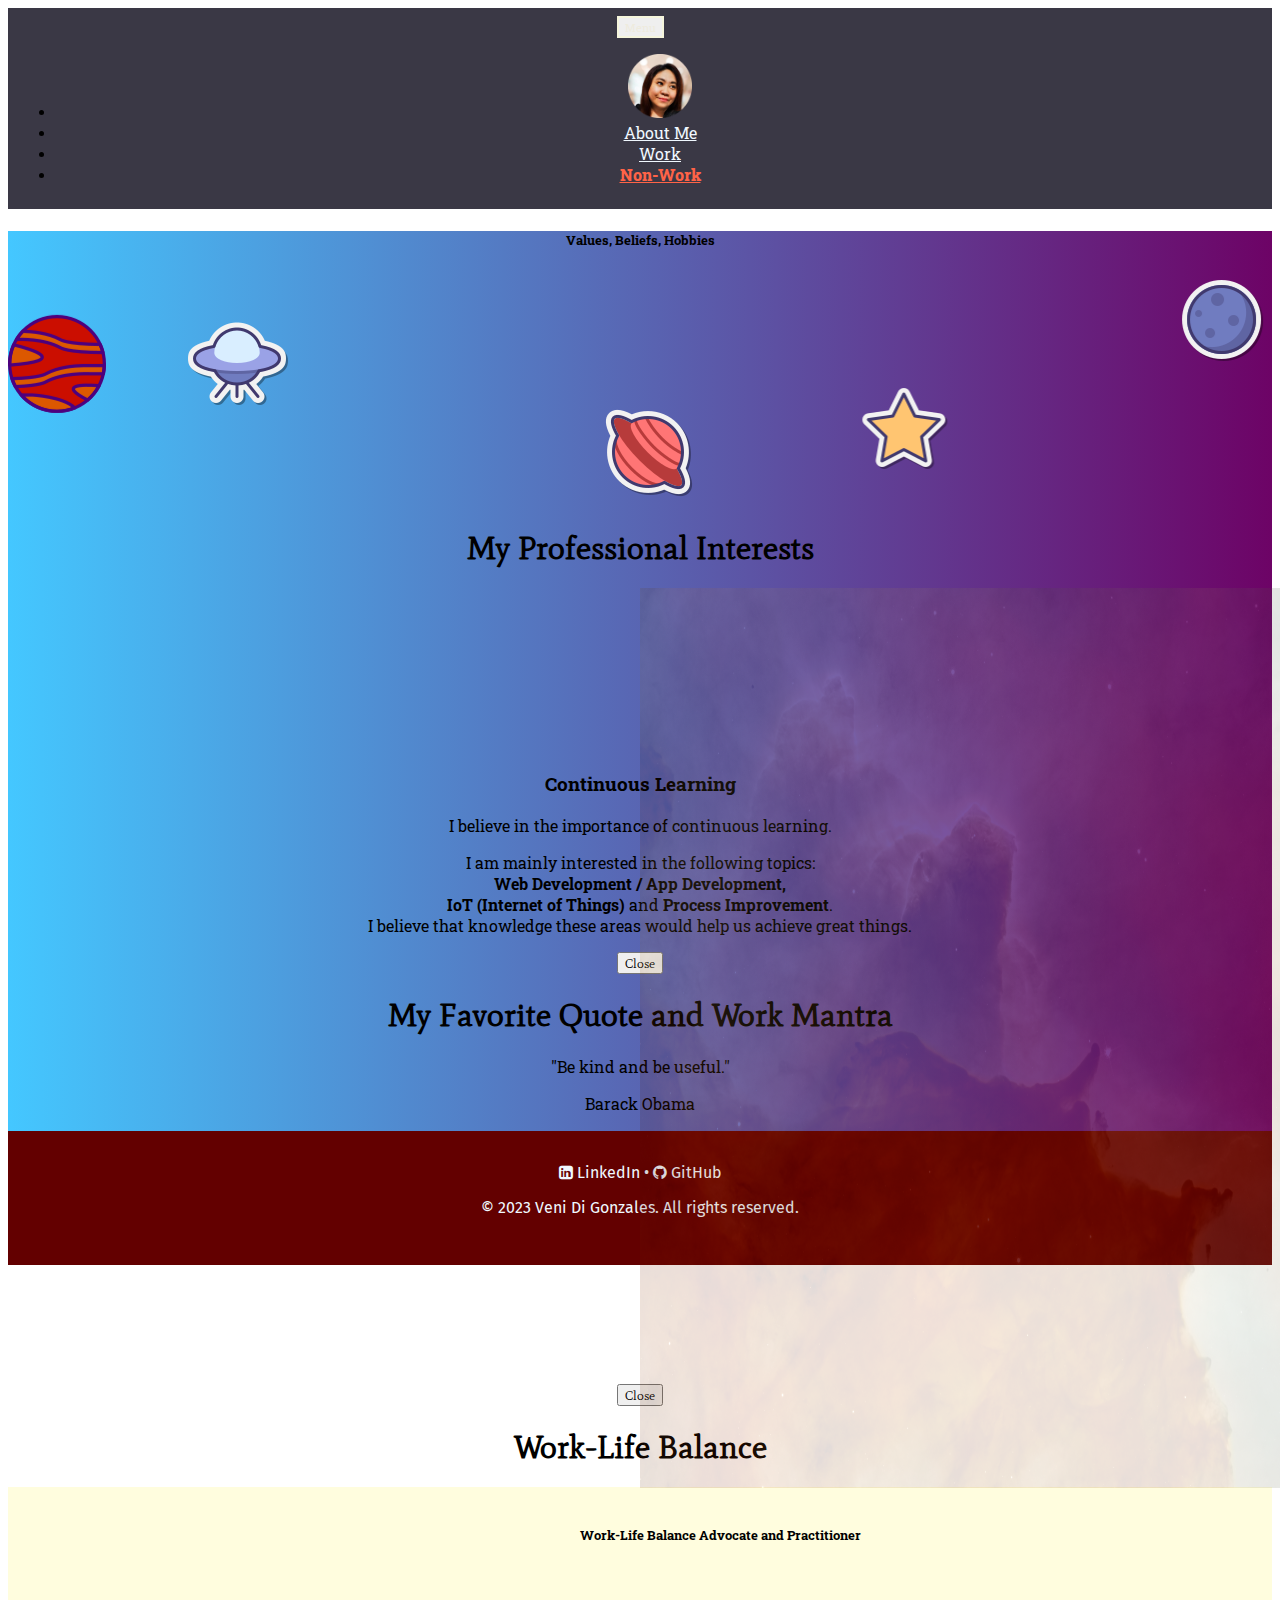
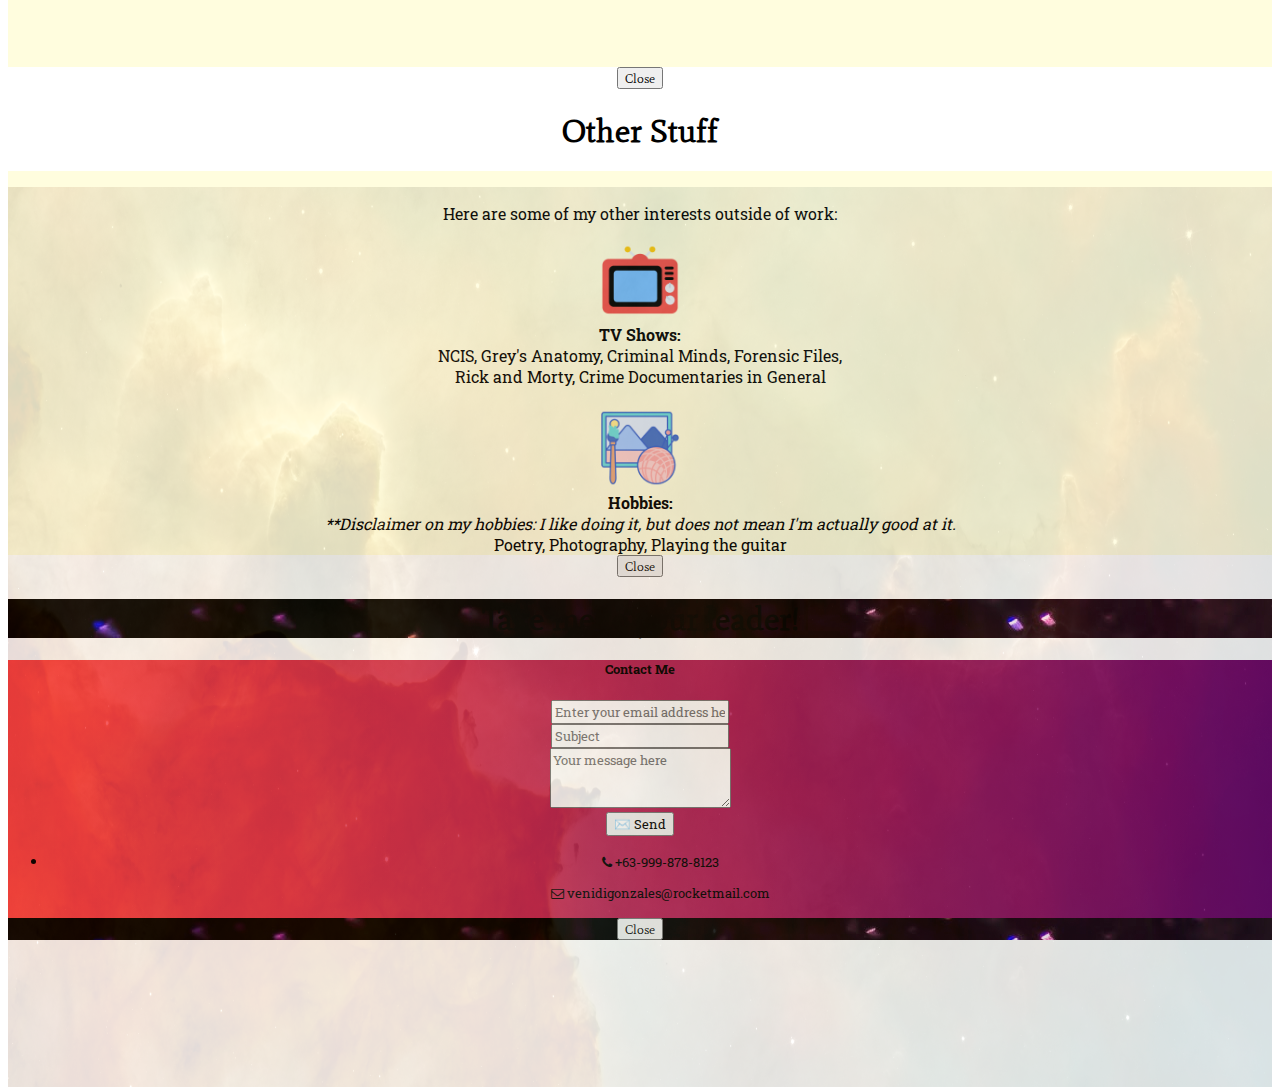
==== nonwork.html @ 281abc36 "Updated text to white" ====
<!DOCTYPE html>
<html lang="en">
<head>
    <meta charset="UTF-8">
    <meta http-equiv="X-UA-Compatible" content="IE=edge">
    <meta name="viewport" content="width=device-width, initial-scale=1.0">
    <meta http-equiv="X-UA-Compatible" content="IE=edge,chrome=1">
    <meta name="description" content="Veni Gonzales' portfolio">
    <meta name="keywords" content="Veni Gonzales Portfolio Work Experience Background Details">
    <meta name="author" content="Veni Gonzales">

    <!-- Bootstrap v5.3 CSS -->
    <link href="https://cdn.jsdelivr.net/npm/bootstrap@5.3.0-alpha3/dist/css/bootstrap.min.css" rel="stylesheet" integrity="sha384-KK94CHFLLe+nY2dmCWGMq91rCGa5gtU4mk92HdvYe+M/SXH301p5ILy+dN9+nJOZ" crossorigin="anonymous">

    <!-- Font Awesome CSS CDN-->
    <link href="https://maxcdn.bootstrapcdn.com/font-awesome/4.2.0/css/font-awesome.min.css" rel="stylesheet">

    <!-- CSS -->
    <link rel="stylesheet" href="css/styles.css">

    <!-- Animate.css CDN -->
    <link rel="stylesheet" href="https://cdnjs.cloudflare.com/ajax/libs/animate.css/4.1.1/animate.min.css"/>
    
    <title>Veni Gonzales | Portfolio</title>
    <!-- Favicon -->
    <link href="images/icon.png" rel="icon" type="image/x-icon">

    <!-- Google Fonts -->
    <link rel="preconnect" href="https://fonts.googleapis.com">
    <link rel="preconnect" href="https://fonts.gstatic.com" crossorigin>
    <link href="https://fonts.googleapis.com/css2?family=Fira+Sans&family=Mate&family=Monofett&family=Roboto+Slab&display=swap" rel="stylesheet">
</head>
<body>

  <div class="container-fluid">
    
    <div class="row nav-b sticky-top navbar navbar-expand-lg">
      <button class="nav-btn navbar-toggler btn btn-secondary col-2" type="button" data-bs-toggle="collapse" data-bs-target="#navbarNav" aria-controls="navbarNav" aria-expanded="false" aria-label="Toggle navigation">
        <small class="font-two">Menu</small>
      </button>

      <div class="col-5 collapse navbar-collapse justify-content-center" id="navbarNav">
        <ul class="navbar-nav nav my-auto">
          <li class="nav-item mx-2 animate__animated animate__rotateIn">
            <img class="veni-photo" src="images/veni-cropped.png" alt="Veni Di Gonzales' Photo">
          </li>
          <li class="nav-item mx-2 my-auto animate__animated animate__fadeInRight">
            <a class="nav-link font-two" aria-current="page" href="index.html">About Me</a>
          </li>
          <li class="nav-item mx-2 my-auto animate__animated animate__fadeInRight">
            <a class="nav-link font-two" href="work.html">Work</a>
          </li>
          <li class="nav-item mx-2 my-auto animate__animated animate__fadeInRight">
            <a class="nav-link active font-two" href="nonwork.html">Non-Work</a>
          </li>
        </ul>
      </div>
    </div>
    

    <div class="row space-nonwork">

      <h5 class="mt-4 mb-0 p-0 text-white font-two animate__animated animate__fadeInUp">Values, Beliefs, Hobbies</h5>

      <div>
        <!-- Button1 to trigger Modal 1 : Moon-->
        <marquee onmouseover="stop()" onmouseout="start()"><img src="./images/moon.png" type="button" data-bs-toggle="modal" data-bs-target="#modal1"></marquee>

        <!-- Button2 to trigger Modal 2 : Star-->
        <marquee scrollamount="25" onmouseover="stop()" onmouseout="start()" behavior="alternate"><img src="./images/star.png" type="button" data-bs-toggle="modal" data-bs-target="#modal2"></marquee>

        <!-- Button3 to trigger Modal 3 : Planet 2-->
        <div class="float3">
          <marquee direction="down" height="600" onmouseover="stop()" onmouseout="start()"><img src="./images/planet2.png" type="button" data-bs-toggle="modal" data-bs-target="#modal3"></marquee>
        </div>

        <!-- Button4 to trigger Modal 4 : Planet 3-->
        <img onmouseover="stop()" onmouseout="start()" class="floating ms-1" src="./images/planet3.png" type="button" data-bs-toggle="modal" data-bs-target="#modal4">

        <!-- Button5 to trigger Modal 5 : Spaceship-->
        <div class="float5">
          <marquee direction="right" onmouseover="stop()" onmouseout="start()"><img src="./images/spaceship.png" type="button" data-bs-toggle="modal" data-bs-target="#modal5"></marquee>
        </div>

      </div>

      <!-- Modal 1 : Moon-->
      <div class="modal fade" id="modal1" tabindex="-1" aria-labelledby="modal1Label" aria-hidden="true">
        <div class="modal-dialog modal-lg modal-dialog-centered">
          <div class="modal-content">
            <div class="modal-header d-flex">
              <h1 class="modal-title m-auto fs-5 font-one fw-bold" id="modal1Label">My Professional Interests</h1>
            </div>
            <div class="modal-body p-0 m-0">
              <div class="row p-0 m-0">
                <img class="nasa-bg p-0 " src="./images/nasa-bg.jpg">
                <div>
                  <iframe src="https://giphy.com/embed/l2SpXaJA67JaSqSxq" width="300" height="300" frameBorder="0" class="mt-3 giphy-embed cont-learning" allowFullScreen></iframe>
                </div>
          
                <h3 class="fw-bold mt-1 font-two">Continuous Learning</h3>
          
                <div class="row font-two d-flex justify-content-center">
                  <p class="font-two">I believe in the importance of continuous learning.</p>
                  <p class="col-8 font-two">
                    I am mainly interested in the following topics: <br>
                    <strong class="font-two">Web Development / App Development, <br> IoT (Internet of Things)</strong> and 
                    <strong class="font-two">Process Improvement</strong>. <br>
                    I believe that knowledge these areas would help us achieve great things.
                  </p>
                </div>
              </div>
            </div>
            <div class="modal-footer">
              <button type="button" class="btn btn-secondary" data-bs-dismiss="modal">Close</button>
            </div>
          </div>
        </div>
      </div> <!-- End div of Modal 1 -->
      

      <!-- Modal 2 : Star -->
      <div class="modal fade" id="modal2" tabindex="-1" aria-labelledby="modal2Label" aria-hidden="true">
        <div class="modal-dialog modal-lg modal-dialog-centered">
          <div class="modal-content">
            <div class="modal-header d-flex">
              <h1 class="modal-title m-auto fs-5 font-one fw-bold" id="modal2Label">My Favorite Quote and Work Mantra</h1>
            </div>
            <div class="modal-body">
              <div class="col d-flex justify-content-center">
                <figure class="animate__animated animate__fadeInDown">
                  <blockquote class="blockquote">
                    <p class="font-two">"Be kind and be useful."</p>
                  </blockquote>
                  <figcaption class="blockquote-footer font-two">
                    Barack Obama
                  </figcaption>
                </figure>
              </div>

              <div>
                <iframe src="https://giphy.com/embed/ASCbnJkag8IPD5SSpX" width="300" height="250" frameBorder="0" class="giphy-embed" allowFullScreen></iframe>
              </div>
              
            </div>
            <div class="modal-footer">
              <button type="button" class="btn btn-secondary" data-bs-dismiss="modal">Close</button>
            </div>
          </div>
        </div>
      </div> <!-- End div of Modal 2 -->

      <!-- Modal 3 : Planet 2-->
      <div class="modal fade" id="modal3" tabindex="-1" aria-labelledby="modal3Label" aria-hidden="true">
        <div class="modal-dialog modal-lg modal-dialog-centered">
          <div class="modal-content">
            <div class="modal-header d-flex">
              <h1 class="modal-title m-auto fs-5 font-one fw-bold" id="modal3Label">Work-Life Balance</h1>
            </div>
            <div class="modal-body">
              <div class="row worklife-container">
                <div>
                  <iframe src="https://giphy.com/embed/4oJFCfrRbJsg00RDTP" width="200" height="200" frameBorder="0" class="giphy-embed work-life" allowFullScreen></iframe>
                </div>
                <h5 class="fw-bold mt-1 font-two">Work-Life Balance Advocate and Practitioner</h5>
              </div>
            </div>
            <div class="modal-footer">
              <button type="button" class="btn btn-secondary" data-bs-dismiss="modal">Close</button>
            </div>
          </div>
        </div>
      </div> <!-- End div of Modal 3 -->


    <!-- Modal 4 : Planet 3-->
    <div class="modal fade" id="modal4" tabindex="-1" aria-labelledby="modal4Label" aria-hidden="true">
      <div class="modal-dialog modal-lg modal-dialog-centered">
        <div class="modal-content">
          <div class="modal-header d-flex">
            <h1 class="modal-title m-auto fs-5 font-one fw-bold" id="modal4Label">Other Stuff</h1>
          </div>
          <div class="modal-body p-0 m-0">
            <div class="row worklife-container p-0 m-0">
              <img class="nasa-bg p-0 " src="./images/nasa-bg.jpg">
              <div class="row d-flex justify-content-center">
                <div class="col-10 font-two mb-4">
                  <p class="font-two mt-4">
                    Here are some of my other interests outside of work: 
                  </p>
                    <div class="row d-flex justify-content-center">
                      <img class="wl-imgs" src="images/tv.png" alt="TV">
                    </div>
                    <strong class="font-two">TV Shows: </strong>
                    <br>
                    NCIS, Grey's Anatomy, Criminal Minds, Forensic Files,
                    <br>
                    Rick and Morty, Crime Documentaries in General
                    <br>
                    <br>
                    <div class="row d-flex justify-content-center">
                      <img class="wl-imgs" src="images/arts.png" alt="Arts and Crafts">
                    </div>
                    <strong class="font-two">Hobbies: </strong><br>
                    <em class="font-two small fw-bold">**Disclaimer on my hobbies: I like doing it, but does not mean I'm actually good at it.</em>
                    <br>
                    Poetry, Photography, Playing the guitar
                </div>
              </div>
            </div>
          </div>
          <div class="modal-footer">
            <button type="button" class="btn btn-secondary" data-bs-dismiss="modal">Close</button>
          </div>
        </div>
      </div>
    </div> <!-- End div of Modal 4 -->

    <!-- Modal 5 : Spaceship-->
    <div class="modal fade" id="modal5" tabindex="-1" aria-labelledby="modal5Label" aria-hidden="true">
      <div class="modal-dialog modal-lg modal-dialog-centered">
        <div class="modal-content">
          <div class="modal-header d-flex galaxy-bg">
            <h1 class="modal-title m-auto fs-5 font-one fw-bold text-white" id="modal5Label">Take me to your leader!</h1>
          </div>
          <div class="modal-body modal5-bg">
            <h5 class="mt-1 font-two text-white">Contact Me</h5>
            
            <div class="row d-flex justify-content-center">
              <div class="col-11 form-col">
                <form action="https://formsubmit.co/venidigonzales@rocketmail.com" method="POST" class="form-class">
                  <div class="form-group">
                    <input type="text" class="form-control font-two fz-small" name="email" id="email"
                      placeholder="Enter your email address here">
                  </div>
                  <input type="hidden" name="_next"
                    value="https://veni-thee.github.io/veni-gonzales-portfolio-2023/thank-you.html">
                  <div class="form-group">
                    <input type="text" class="form-control font-two fz-small" name="_subject" id="subject"
                      placeholder="Subject" autocomplete="off">
                  </div>
                  <div class="form-group">
                    <textarea class="form-control font-two fz-small" name="message" rows="3"
                      placeholder="Your message here" required></textarea>
                  </div>
                  <button type="submit" class="btn btn-sm btn-primary mt-2 font-two">✉️ Send</button>
  
                  <input type="hidden" name="_captcha" value="false">
                  <ul class="list-unstyled mt-3">
                    <li class="mt-3 row d-flex justify-content-center">
  
                      <p class="font-two m-0 fz-small text-white">
                        <i class="fa fa-phone me-2" aria-hidden="true"></i> +63-999-878-8123
                      </p>
  
                      <p class="font-two m-0 fz-small text-white">
                        <i class="fa fa-envelope-o me-2" aria-hidden="true"></i> venidigonzales@rocketmail.com
                      </p>
                    </li>
                  </ul>
                </form>
              </div>
              
  
            </div>


          </div>
          <div class="modal-footer galaxy-bg">
            <button type="button" class="btn btn-secondary" data-bs-dismiss="modal">Close</button>
          </div>
        </div>
      </div>
    </div> <!-- End div of Modal 5 -->

  </div> <!-- End div of space-nonwork -->

    <div class="row bottom-container">
      <div>
        <a href="https://www.linkedin.com/in/veni-gonzales-6a3a1058/" class="ligi fw-bold" for="LinkedIn" target="_blank"><i class="fa fa-linkedin-square" aria-hidden="true"></i> LinkedIn • </a>
        <a href="https://github.com/veni-thee" class="ligi fw-bold" for="GitHub" target="_blank"><i class="fa fa-github" aria-hidden="true"></i> GitHub</a>
      </div>
      <p class="fira small">
        © 2023 Veni Di Gonzales. All rights reserved.
      </p>
    </div> <!-- end div of bottom-container -->
    
</div> <!-- end div of container-fluid -->

  <!-- Bootstrap v5.1 Bundle with Popper -->
  <script src="https://cdn.jsdelivr.net/npm/bootstrap@5.1.3/dist/js/bootstrap.bundle.min.js" integrity="sha384-ka7Sk0Gln4gmtz2MlQnikT1wXgYsOg+OMhuP+IlRH9sENBO0LRn5q+8nbTov4+1p" crossorigin="anonymous"></script>

    
</body>
</html>
---- css/styles.css ----
*{
  font-family: 'Mate', serif;
}

body{
  text-align: center;
}

.nav-b{
  background-color: #3A3845;
  padding: .5em;
}

.nav-btn{
  border: solid beige 2.5px;
  width: fit-content;
  color: #EEEBDD;
}

.nav-link{
  color: aliceblue;
}

.nav-link:hover{
  color: rgb(238, 157, 35);
}

.mashup-link{
  color: black;
  text-decoration: none;
}

.mashup-link:hover{
  color: tomato;
}

li .active{
  font-weight: 800;
  color: rgb(162, 221, 223);
}

.navbar-nav .nav-link.active{
  font-weight: 800;
  color: tomato;
}

.veni-photo{
  width: 4em;
}

.click-here{
  color: rgb(117, 59, 38);
}

.top-container {
  display: flex;
  background-color: #EEEBDD;
  justify-content: center;
  height: 100%;
  
  position: relative;
}

.work-top-container {
  display: flex;
  background-color: #f0e09a;
  justify-content: center;
  height: 100%;
  padding-right: 1em;
  position: relative;
}

.main-cont{
  display: flex;
  position: relative;
}

.astro-div{
  position: relative;
  padding: 0;
}

.cv-div{
  position: absolute;
  bottom: .1em;
}

.cv-veni{
  color: black;
  font-family: 'Monofett', monospace;
  font-size: small;
}

.iframe-div{
  position: relative;
}

.cv-div-index{
  position: absolute;
  bottom: 85%;
  right: 1%;
}

.texttip{
  background-color: burlywood;
  position: absolute;
  top: 15%;
  right: 1%;
  font-size: small;
  padding: 0 1em;
  border-radius: 15px 5px;
  z-index: 1;
}

.texttip-work{
  background-color: burlywood;
  font-size: small;
  padding: 0 1em;
  border-radius: 15px 5px;
  width: fit-content;
  visibility: hidden;
}

.cv-div-index:hover{
  filter: drop-shadow(2px 3px 10px rgba(0, 0, 0, .5));
}

.cv-icon{
  padding-top: 2em;
  width: 5em;
}

.cv-icon:hover{
  filter: drop-shadow(2px 3px 10px rgba(0, 0, 0, .5));
}

.space{
  background-color: #f0e09a;
  display: flex;
  justify-content: center;
  padding: 2em 0 5em;
  position: relative;
}

.middle-container {
  background-color: #E5FEF5;
  padding: .8em 1em 1.5em 1em;
  width: 85%;
  height: fit-content;
  border-radius: 10px 40px;
  border-style: inset;
  position: relative;
  box-shadow: 20px 20px rgba(0,0,0,.15);
  transition: all .4s ease;
  margin-bottom: 3em;
}

.middle-container:hover {
  border-radius: 0% 0% 50% 50% / 0% 0% 5% 5% ;
  box-shadow: 10px 10px rgba(0,0,0,.25);
}

.veni-pic{
  width: 11em;
  padding: 1em 0 1em;
  filter: drop-shadow(2px 3px 10px rgba(0, 0, 0, .5));
}

.veni-pic:hover{
  transform: scale(1.1);
}

.contact-me, .cont-learning, .work-life{
  width: 10em;
  height: 10em;
  border-radius: 100%;
}

.bottom-container {
  background-color: #630000;
  padding: 2em;
  color: aliceblue;
}

.fira{
  font-family: 'Fira Sans', sans-serif;
}

.ligi{
  font-family: 'Fira Sans', sans-serif;
  text-decoration: none;
  color: aliceblue;
}

.ligi:hover{
  color: bisque;
}

small:hover{
  color: tomato;
}

.form-col{
  display: flex;
  justify-content: center;
}

.form-class{
  width: 100%;
}

.fz-small{
  font-size: small;
}

.work{
  width: 90%;
  --animate-duration: 8s;
}

.telus-pic{
  height: 80%;
  width: 80%;
}

.acn-pic{
  height: 5em;
  width: 5em;
  border-radius: 50%;
}

.acn-pic:hover{
  border: #630000 dashed 5px;
}

.telus-logo{
  width: 5em;
  height: 5em;
  background-color: white;
  border-radius: 50%;
}

.telus-logo:hover{
  border: #42e057 dashed 5px;
}

hr {
  background-color: transparent ;
  border: dashed 4px #160522;
  width: 8em;
  margin: auto;
  margin-bottom: 3em;
  margin-top: 3em;
  }

.ssyb, .ssgb{
  width: 7em;
  margin-top: 1em;
}

.ssgb:hover, .ssyb:hover{
  animation: headShake; 
  animation-duration: 2s; 
}

.skills-container{
  background-color: #FFEFEF;
  padding-bottom: 2.5em;
  position: relative;
}

.skills-bg{
  opacity: 10%;
  position: absolute;
  object-fit: cover;
}

.work-middle-container{
  background-color: #d1e3e4;
  padding: 0 0 2em;
}

.car-div{
  height: 20em;
}

.car-div::-webkit-scrollbar {
  width: 12px;
}

.car-div::-webkit-scrollbar-track {
  -webkit-box-shadow: inset 0 0 6px rgba(0,0,0,0.3); 
  border-radius: 10px;
}

.car-div::-webkit-scrollbar-thumb {
  border-radius: 10px;
  -webkit-box-shadow: inset 0 0 6px rgba(0,0,0,0.5); 
}

.car-div::-webkit-scrollbar-thumb:hover {
  -webkit-box-shadow: inset 0 0 6px rgba(0,0,0,0.8);
}

.carousel-inner{
  width: 80%;
}

.carousel-inner-udemy{
  width: 80%;
}

.font-one{
  font-family: 'Mate', serif;
}

.font-two{
  font-family: 'Roboto Slab', serif;
}

.skills-div{
  background-color: #FFEFEF;
}

.car-skills{
  padding-bottom: 1em;
}

.carousel-caption-pn{
  bottom: 21.4em;
  color: #3A3845;
}

.carousel-caption-daniella{
  bottom: 20.4em;
  color: #3A3845;
}

.carousel-div{
  background-color: #efcccc;
}

.space-nonwork{
  background-image: linear-gradient(to right, rgba(0, 179, 255, 0.735) , rgb(109, 3, 102));
  height:100vh;
  position: relative;
}

.nonwork{
  width: 20%;
}

.floating { 
  animation-name: floating;
  animation-duration: 5s;
  animation-iteration-count: infinite;
  animation-timing-function: ease-in-out;
  margin-left: 1em;
  margin-top: -15em;
}

@keyframes floating {
  0% { transform: translate(0,  0px); }
  50%  { transform: translate(0, 150px); }
  100%   { transform: translate(0, -0px); }   
}

.floating-cv { 
  animation-name: floating;
  animation-duration: 9s;
  animation-iteration-count: infinite;
  animation-timing-function: ease-in-out;
  margin-left: 1%;
  margin-top: -15em;
}

@keyframes floating-cv {
  0% { transform: translate(0,  0px); }
  50%  { transform: translate(0, 150px); }
  100%   { transform: translate(0, -0px); }   
}

.float3{
  position: absolute;
  top:1em;
}

.float5{
  position: absolute;
  right: 1em;
  top: 5em;
  left: 5em;
}

.worklife-container{
  display: flex;
  justify-content: center;
  height: 100%;
  background-color: #FFFDDE;
  padding: 1em 0 0;
}

input:hover,textarea:hover{
  background-color: #efcccc;
}

.ty-div{
  border-radius: 100%;
}

.wl-imgs{
  grid-row: auto;
  width: 5em;
}

.nasa-bg{
  opacity: 15%;
  position: absolute;
  width: 100%;
  height: 100%;
}

.galaxy-bg{
  background-image: url("../images/galaxy.jpg");
}

.modal5-bg{
  background-image: linear-gradient(to right, rgba(255, 0, 0, 0.735) , rgb(109, 3, 102));
}
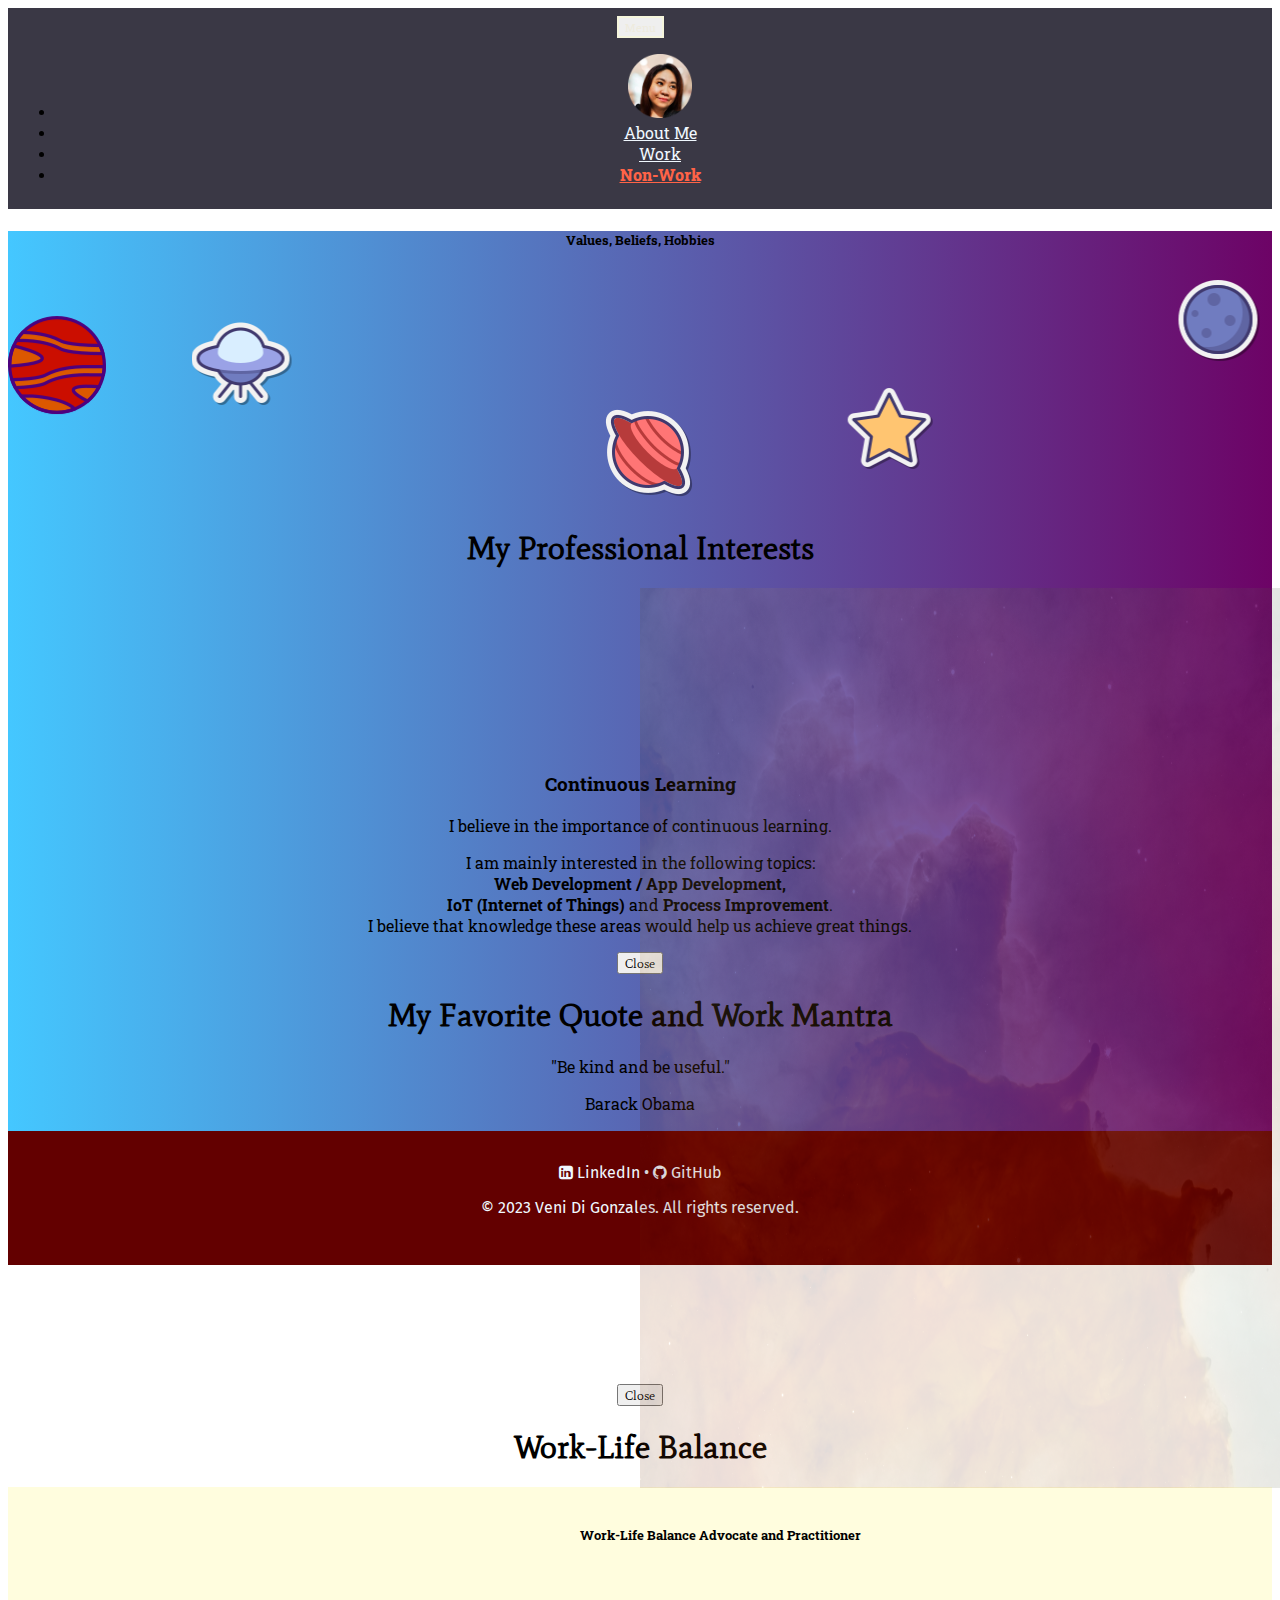
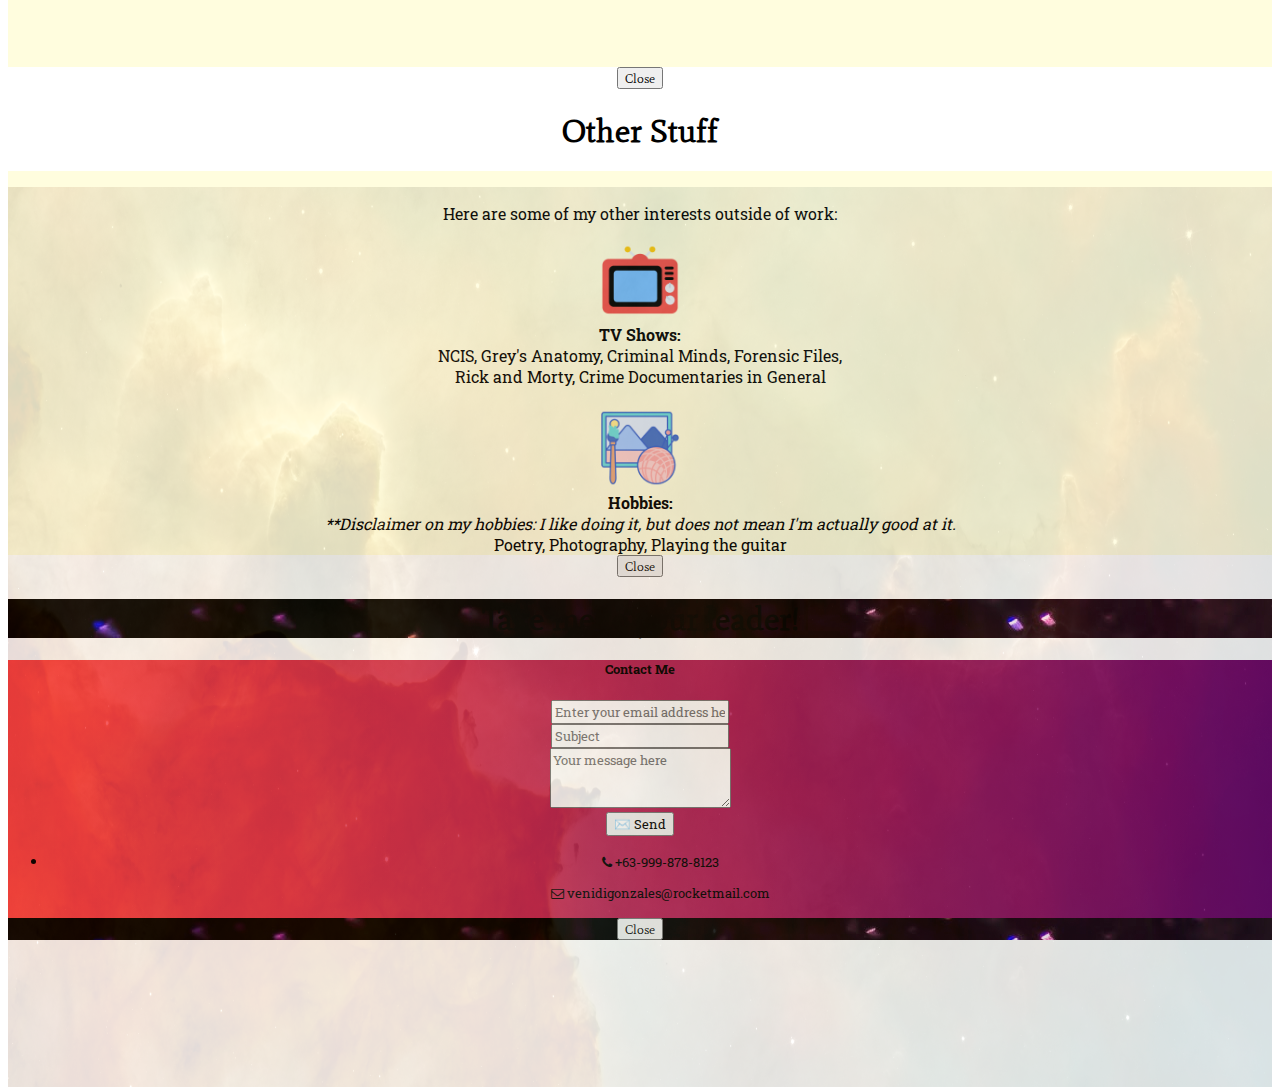
==== commit 61d0ca09: "Update text position" ====
--- a/nonwork.html
+++ b/nonwork.html
@@ -92,7 +92,7 @@
               <h1 class="modal-title m-auto fs-5 font-one fw-bold" id="modal1Label">My Professional Interests</h1>
             </div>
             <div class="modal-body p-0 m-0">
-              <div class="row p-0 m-0">
+              <div class="row p-0 m-0 d-flex justify-content-center">
                 <img class="nasa-bg p-0 " src="./images/nasa-bg.jpg">
                 <div>
                   <iframe src="https://giphy.com/embed/l2SpXaJA67JaSqSxq" width="300" height="300" frameBorder="0" class="mt-3 giphy-embed cont-learning" allowFullScreen></iframe>
@@ -100,9 +100,11 @@
           
                 <h3 class="fw-bold mt-1 font-two">Continuous Learning</h3>
           
+
+                <p class="row font-two d-flex justify-content-center">I believe in the importance of continuous learning.</p>
+
                 <div class="row font-two d-flex justify-content-center">
-                  <p class="font-two">I believe in the importance of continuous learning.</p>
-                  <p class="col-8 font-two">
+                  <p class="col-sm-8 col-lg-9 font-two">
                     I am mainly interested in the following topics: <br>
                     <strong class="font-two">Web Development / App Development, <br> IoT (Internet of Things)</strong> and 
                     <strong class="font-two">Process Improvement</strong>. <br>
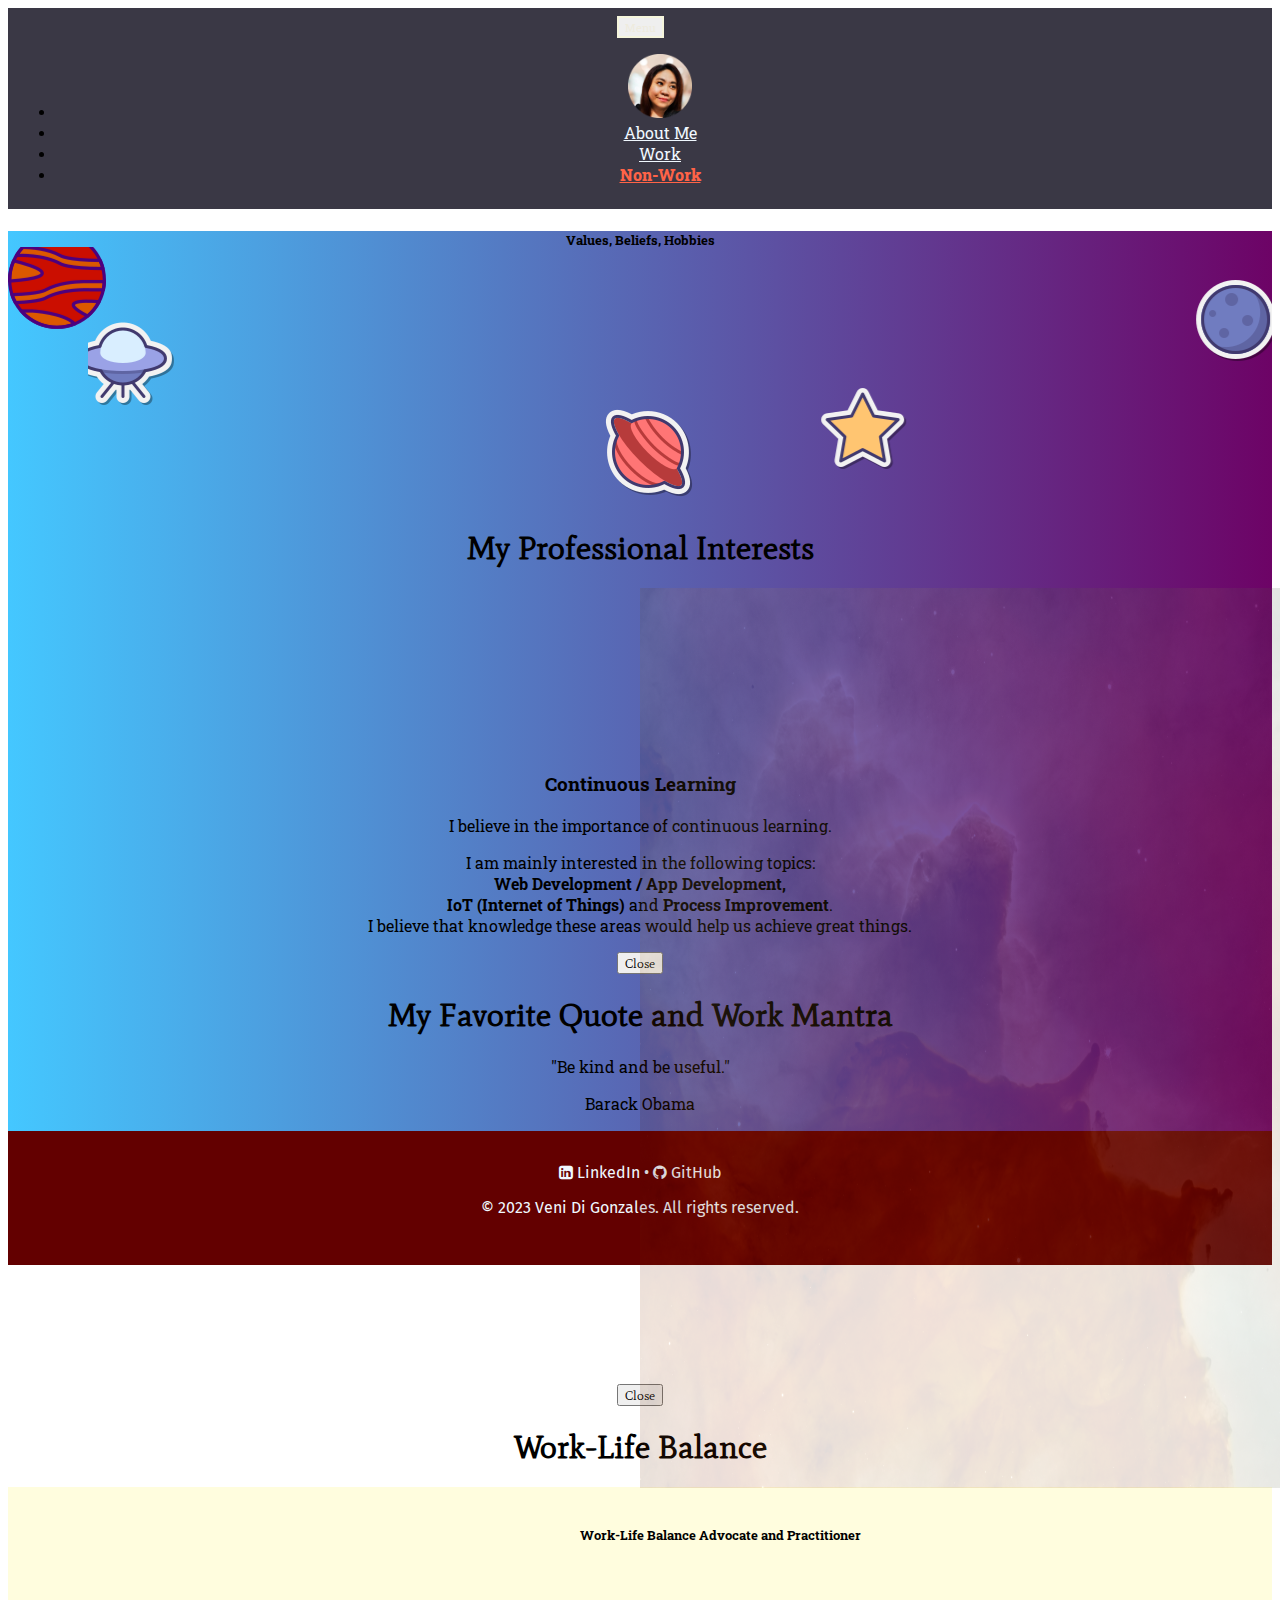
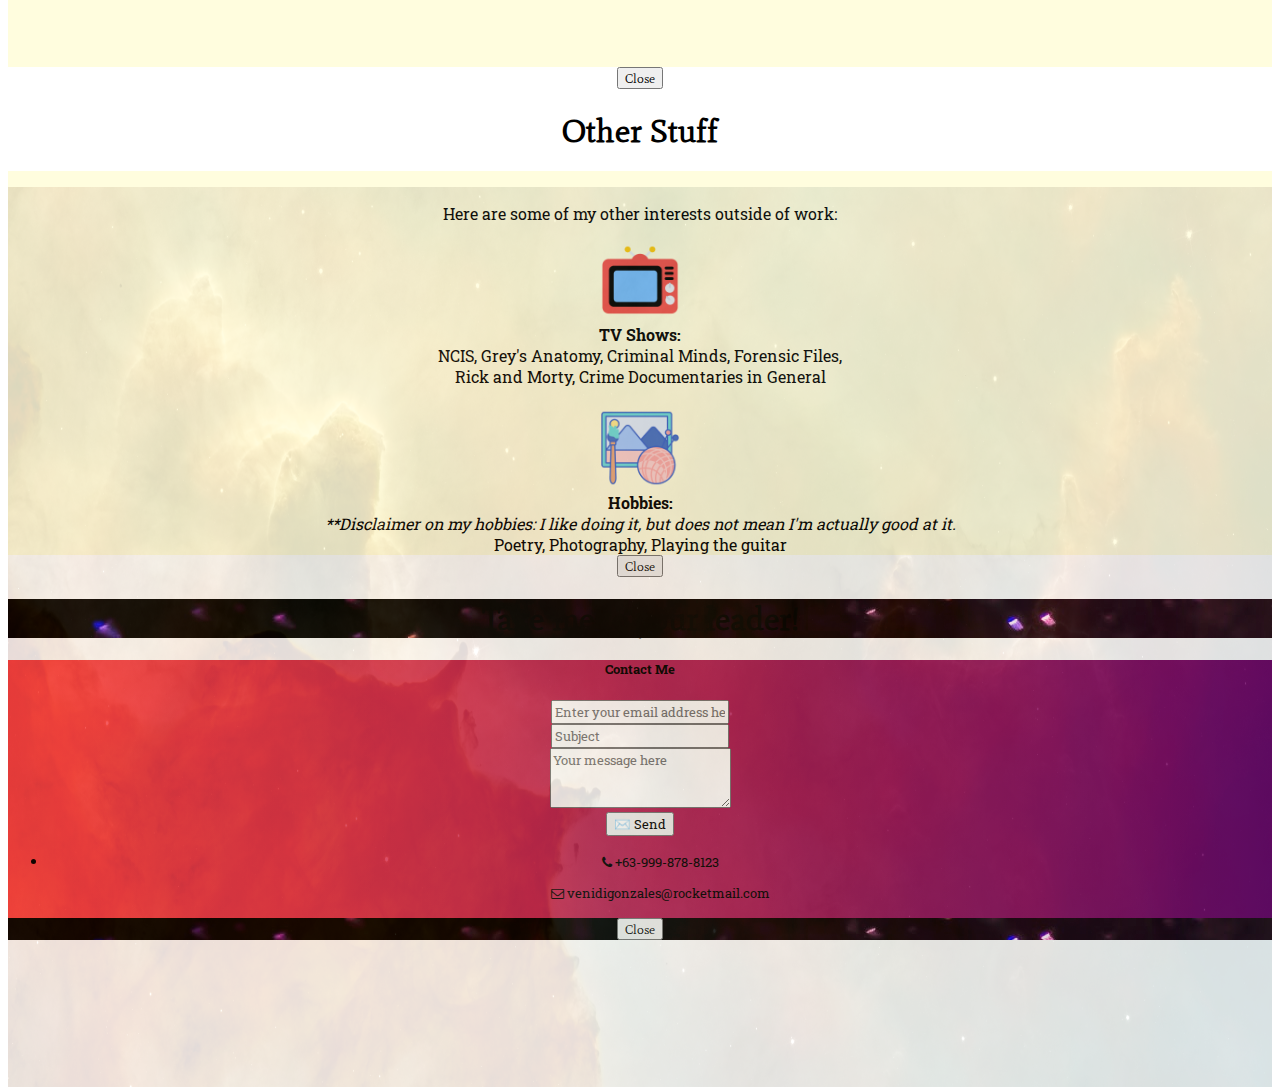
==== commit 6f576a36: "Updated linkedin url" ====
--- a/nonwork.html
+++ b/nonwork.html
@@ -279,7 +279,7 @@
 
     <div class="row bottom-container">
       <div>
-        <a href="https://www.linkedin.com/in/veni-gonzales-6a3a1058/" class="ligi fw-bold" for="LinkedIn" target="_blank"><i class="fa fa-linkedin-square" aria-hidden="true"></i> LinkedIn • </a>
+        <a href="https://www.linkedin.com/in/veni-di-gonzales-6a3a1058/" class="ligi fw-bold" for="LinkedIn" target="_blank"><i class="fa fa-linkedin-square" aria-hidden="true"></i> LinkedIn • </a>
         <a href="https://github.com/veni-thee" class="ligi fw-bold" for="GitHub" target="_blank"><i class="fa fa-github" aria-hidden="true"></i> GitHub</a>
       </div>
       <p class="fira small">
--- a/css/styles.css
+++ b/css/styles.css
@@ -72,6 +72,7 @@
 
 .main-cont{
   display: flex;
+  height:100vh;
   position: relative;
 }
 
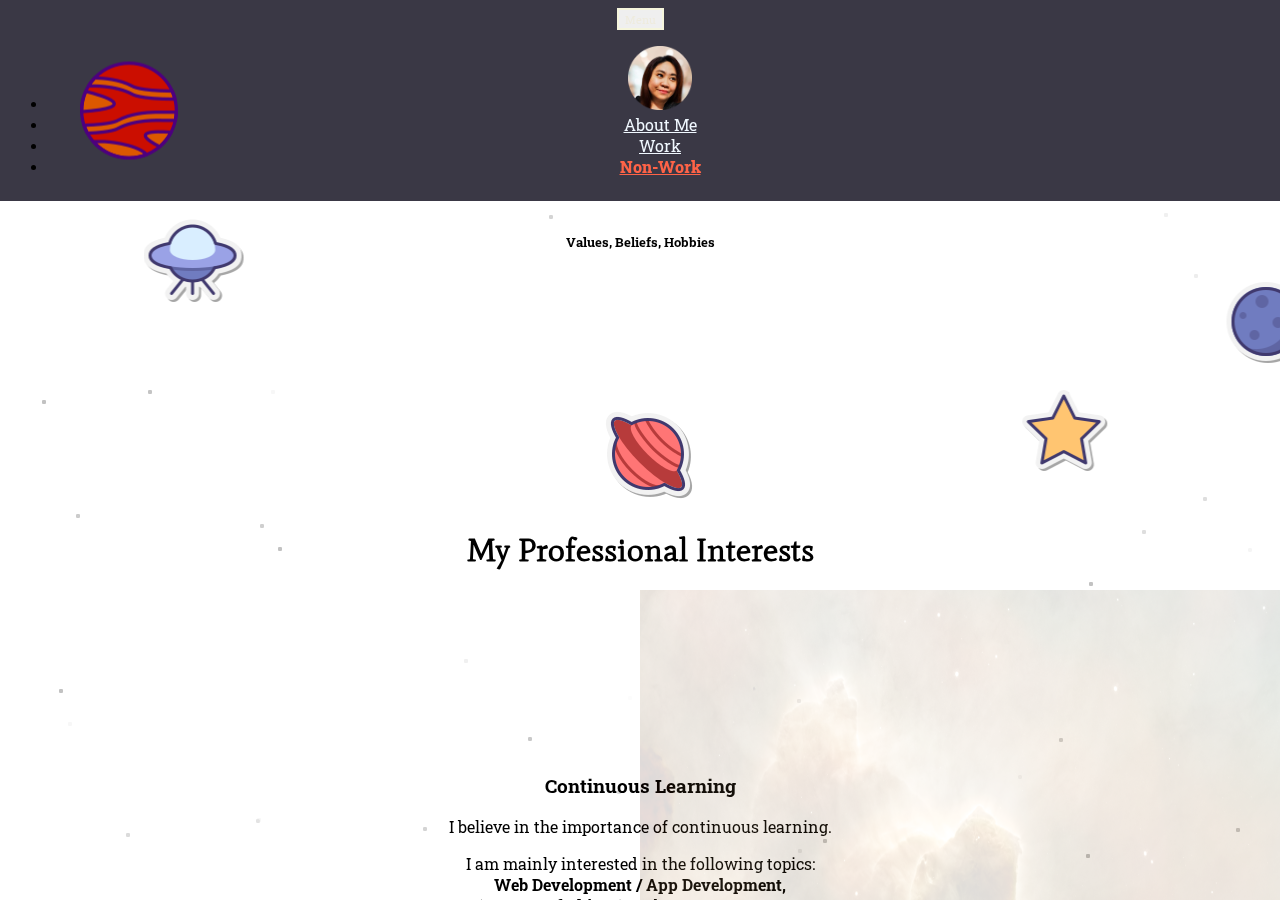
==== commit f32df400: "2024-03-24 Updated to Add SF OmniStudio Dev Certification" ====
--- a/nonwork.html
+++ b/nonwork.html
@@ -32,7 +32,7 @@
 </head>
 <body>
 
-  <div class="container-fluid">
+  <div class="background-container">
     
     <div class="row nav-b sticky-top navbar navbar-expand-lg">
       <button class="nav-btn navbar-toggler btn btn-secondary col-2" type="button" data-bs-toggle="collapse" data-bs-target="#navbarNav" aria-controls="navbarNav" aria-expanded="false" aria-label="Toggle navigation">
@@ -56,7 +56,6 @@
         </ul>
       </div>
     </div>
-    
 
     <div class="row space-nonwork">
 
@@ -71,7 +70,7 @@
 
         <!-- Button3 to trigger Modal 3 : Planet 2-->
         <div class="float3">
-          <marquee direction="down" height="600" onmouseover="stop()" onmouseout="start()"><img src="./images/planet2.png" type="button" data-bs-toggle="modal" data-bs-target="#modal3"></marquee>
+          <marquee direction="down" height="800" onmouseover="stop()" onmouseout="start()"><img src="./images/planet2.png" type="button" data-bs-toggle="modal" data-bs-target="#modal3"></marquee>
         </div>
 
         <!-- Button4 to trigger Modal 4 : Planet 3-->
@@ -268,6 +267,11 @@
 
 
           </div>
+          <div class="star-field">
+          <div class="layer"></div>
+          <div class="layer"></div>
+          <div class="layer"></div> 
+
           <div class="modal-footer galaxy-bg">
             <button type="button" class="btn btn-secondary" data-bs-dismiss="modal">Close</button>
           </div>
@@ -277,15 +281,15 @@
 
   </div> <!-- End div of space-nonwork -->
 
-    <div class="row bottom-container">
+    <div class="row bottom-container-nw">
       <div>
         <a href="https://www.linkedin.com/in/veni-di-gonzales-6a3a1058/" class="ligi fw-bold" for="LinkedIn" target="_blank"><i class="fa fa-linkedin-square" aria-hidden="true"></i> LinkedIn • </a>
         <a href="https://github.com/veni-thee" class="ligi fw-bold" for="GitHub" target="_blank"><i class="fa fa-github" aria-hidden="true"></i> GitHub</a>
       </div>
       <p class="fira small">
-        © 2023 Veni Di Gonzales. All rights reserved.
+        © 2024 Veni Di Gonzales. All rights reserved.
       </p>
-    </div> <!-- end div of bottom-container -->
+    </div> <!-- end div of bottom-container-nw -->
     
 </div> <!-- end div of container-fluid -->
 
--- a/css/styles.css
+++ b/css/styles.css
@@ -183,6 +183,11 @@
   color: aliceblue;
 }
 
+.bottom-container-nw {
+  height: fit-content;
+  color: aliceblue;
+}
+
 .fira{
   font-family: 'Fira Sans', sans-serif;
 }
@@ -327,13 +332,16 @@
   padding-bottom: 1em;
 }
 
+.carousel-caption{
+  bottom: 0;
+}
+
 .carousel-caption-pn{
-  bottom: 21.4em;
+  bottom: 86%;
   color: #3A3845;
 }
 
 .carousel-caption-daniella{
-  bottom: 20.4em;
   color: #3A3845;
 }
 
@@ -342,9 +350,8 @@
 }
 
 .space-nonwork{
-  background-image: linear-gradient(to right, rgba(0, 179, 255, 0.735) , rgb(109, 3, 102));
+  margin-top: 2em;
   height:100vh;
-  position: relative;
 }
 
 .nonwork{
@@ -383,13 +390,14 @@
 
 .float3{
   position: absolute;
+  left: 5em;
   top:1em;
 }
 
 .float5{
   position: absolute;
   right: 1em;
-  top: 5em;
+  top: 13em;
   left: 5em;
 }
 
@@ -428,3 +436,93 @@
 .modal5-bg{
   background-image: linear-gradient(to right, rgba(255, 0, 0, 0.735) , rgb(109, 3, 102));
 }
+
+.background-container{
+	background: url(https://i.ibb.co/87GbbFP/2799006.jpg) no-repeat;
+    background-size: cover;
+    height: 100%;
+    width: 100%;
+    position: fixed;
+    top: 0;
+    left: 0;
+    z-index: -3;
+}
+.bg:before {
+  content: "";
+  width: 100%;
+  height: 100%;
+  background: #000;
+  position: relative;
+  z-index: -1;
+  top: 0;
+  left: 0;
+  opacity: 0.3;
+}
+@keyframes sf-fly-by-1 {
+  from {
+      transform: translateZ(-600px);
+      opacity: 0.5;
+  }
+  to {
+      transform: translateZ(0);
+      opacity: 0.5;
+  }
+}
+@keyframes sf-fly-by-2 {
+  from {
+      transform: translateZ(-1200px);
+      opacity: 0.5;
+  }
+  to {
+      transform: translateZ(-600px);
+      opacity: 0.5;
+  }
+}
+@keyframes sf-fly-by-3 {
+  from {
+      transform: translateZ(-1800px);
+      opacity: 0.5;
+  }
+  to {
+      transform: translateZ(-1200px);
+      opacity: 0.5;
+  }
+}
+.star-field {
+  position: fixed;
+  top: 0;
+  left: 0;
+  width: 100%;
+  height: 100%;
+  perspective: 600px;
+  -webkit-perspective: 600px;
+  z-index: -1;
+}
+.star-field .layer {
+  box-shadow: -411px -476px #cccccc, 777px -407px #d4d4d4, -387px -477px #fcfcfc, -91px -235px #d4d4d4, 491px -460px #f7f7f7, 892px -128px #f7f7f7, 758px -277px #ededed, 596px 378px #cccccc, 647px 423px whitesmoke, 183px 389px #c7c7c7,
+      524px -237px #f0f0f0, 679px -535px #e3e3e3, 158px 399px #ededed, 157px 249px #ededed, 81px -450px #ebebeb, 719px -360px #c2c2c2, -499px 473px #e8e8e8, -158px -349px #d4d4d4, 870px -134px #cfcfcf, 446px 404px #c2c2c2,
+      440px 490px #d4d4d4, 414px 507px #e6e6e6, -12px 246px #fcfcfc, -384px 369px #e3e3e3, 641px -413px #fcfcfc, 822px 516px #dbdbdb, 449px 132px #c2c2c2, 727px 146px #f7f7f7, -315px -488px #e6e6e6, 952px -70px #e3e3e3,
+      -869px -29px #dbdbdb, 502px 80px #dedede, 764px 342px #e0e0e0, -150px -380px #dbdbdb, 654px -426px #e3e3e3, -325px -263px #c2c2c2, 755px -447px #c7c7c7, 729px -177px #c2c2c2, -682px -391px #e6e6e6, 554px -176px #ededed,
+      -85px -428px #d9d9d9, 714px 55px #e8e8e8, 359px -285px #cfcfcf, -362px -508px #dedede, 468px -265px #fcfcfc, 74px -500px #c7c7c7, -514px 383px #dbdbdb, 730px -92px #cfcfcf, -112px 287px #c9c9c9, -853px 79px #d6d6d6,
+      828px 475px #d6d6d6, -681px 13px #fafafa, -176px 209px #f0f0f0, 758px 457px #fafafa, -383px -454px #ededed, 813px 179px #d1d1d1, 608px 98px whitesmoke, -860px -65px #c4c4c4, -572px 272px #f7f7f7, 459px 533px #fcfcfc,
+      624px -481px #e6e6e6, 790px 477px #dedede, 731px -403px #ededed, 70px -534px #cccccc, -23px 510px #cfcfcf, -652px -237px whitesmoke, -690px 367px #d1d1d1, 810px 536px #d1d1d1, 774px 293px #c9c9c9, -362px 97px #c2c2c2,
+      563px 47px #dedede, 313px 475px #e0e0e0, 839px -491px #e3e3e3, -217px 377px #d4d4d4, -581px 239px #c2c2c2, -857px 72px #cccccc, -23px 340px #dedede, -837px 246px white, 170px -502px #cfcfcf, 822px -443px #e0e0e0, 795px 497px #e0e0e0,
+      -814px -337px #cfcfcf, 206px -339px #f2f2f2, -779px 108px #e6e6e6, 808px 2px #d4d4d4, 665px 41px #d4d4d4, -564px 64px #cccccc, -380px 74px #cfcfcf, -369px -60px #f7f7f7, 47px -495px #e3e3e3, -383px 368px #f7f7f7, 419px 288px #d1d1d1,
+      -598px -50px #c2c2c2, -833px 187px #c4c4c4, 378px 325px whitesmoke, -703px 375px #d6d6d6, 392px 520px #d9d9d9, -492px -60px #c4c4c4, 759px 288px #ebebeb, 98px -412px #c4c4c4, -911px -277px #c9c9c9;
+  transform-style: preserve-3d;
+  position: absolute;
+  top: 50%;
+  left: 50%;
+  height: 4px;
+  width: 4px;
+  border-radius: 2px;
+}
+.star-field .layer:nth-child(1) {
+  animation: sf-fly-by-1 5s linear infinite;
+}
+.star-field .layer:nth-child(2) {
+  animation: sf-fly-by-2 5s linear infinite;
+}
+.star-field .layer:nth-child(3) {
+  animation: sf-fly-by-3 5s linear infinite;
+}
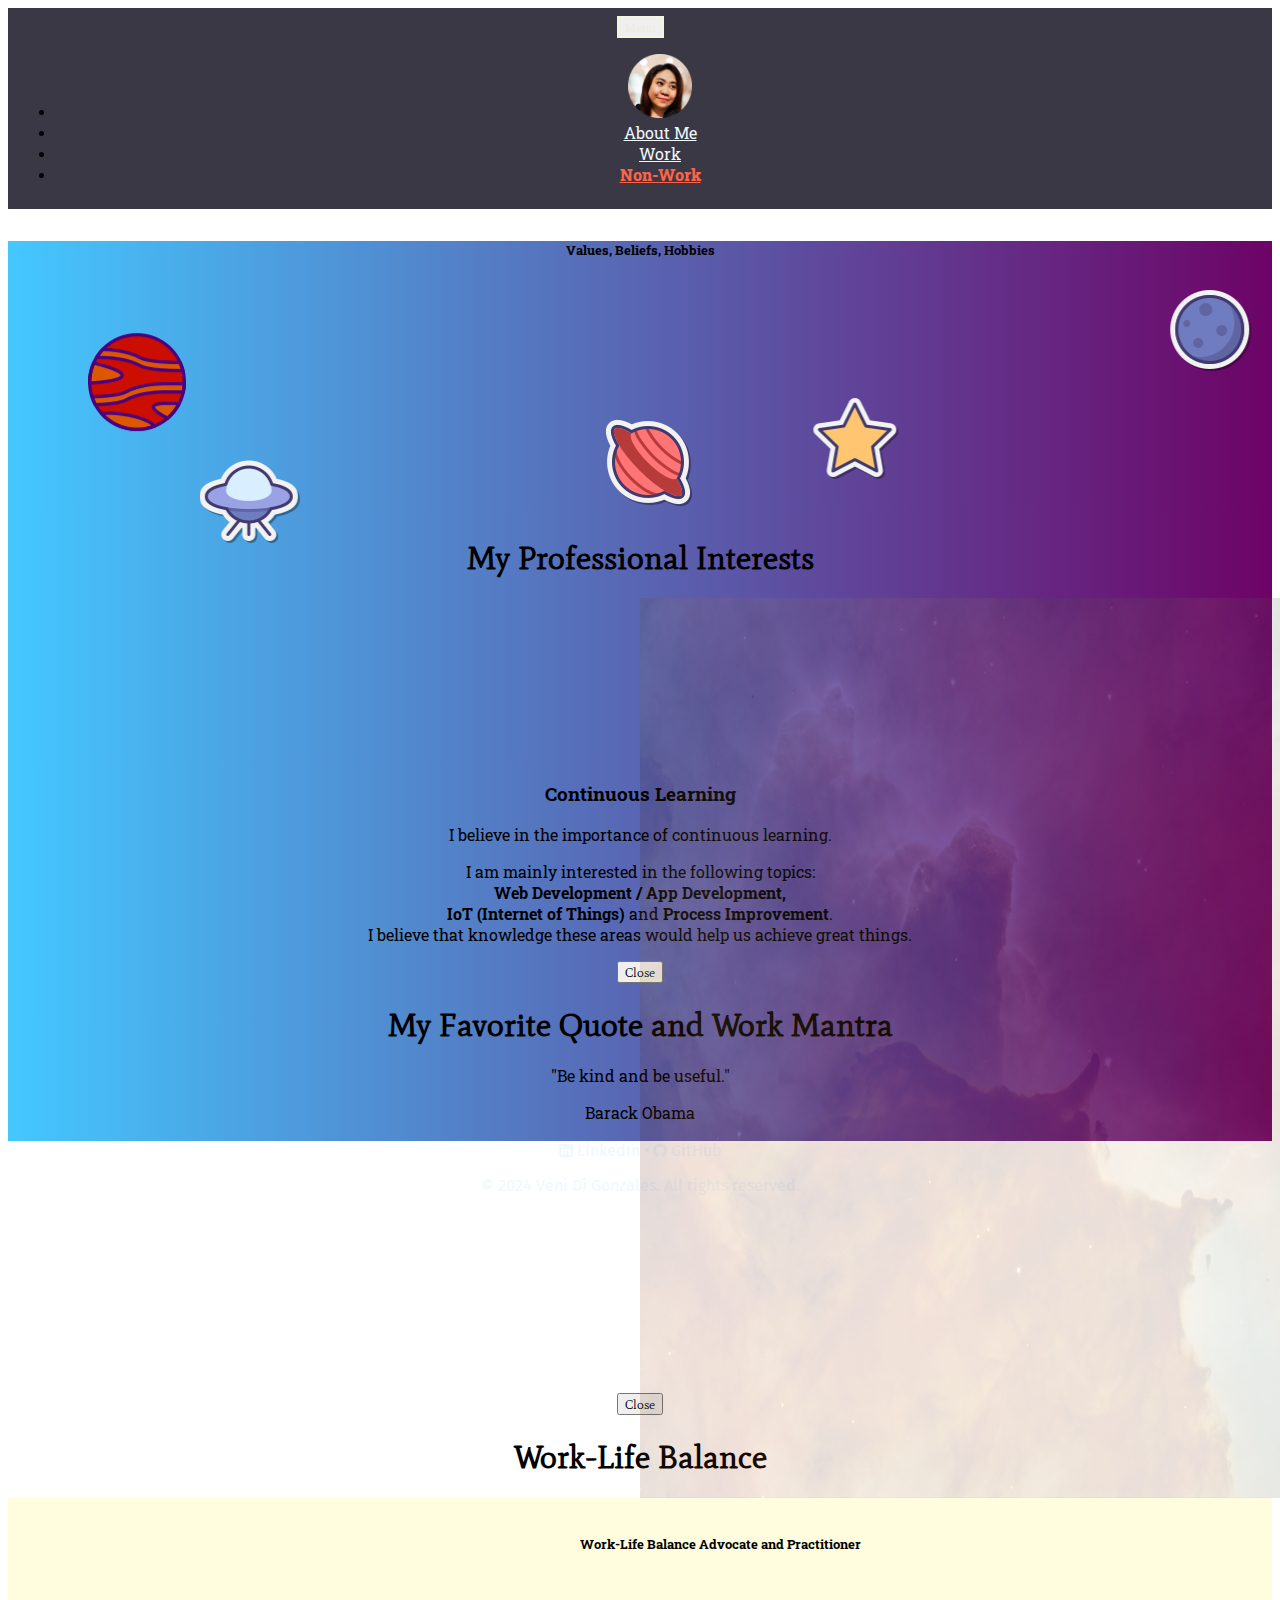
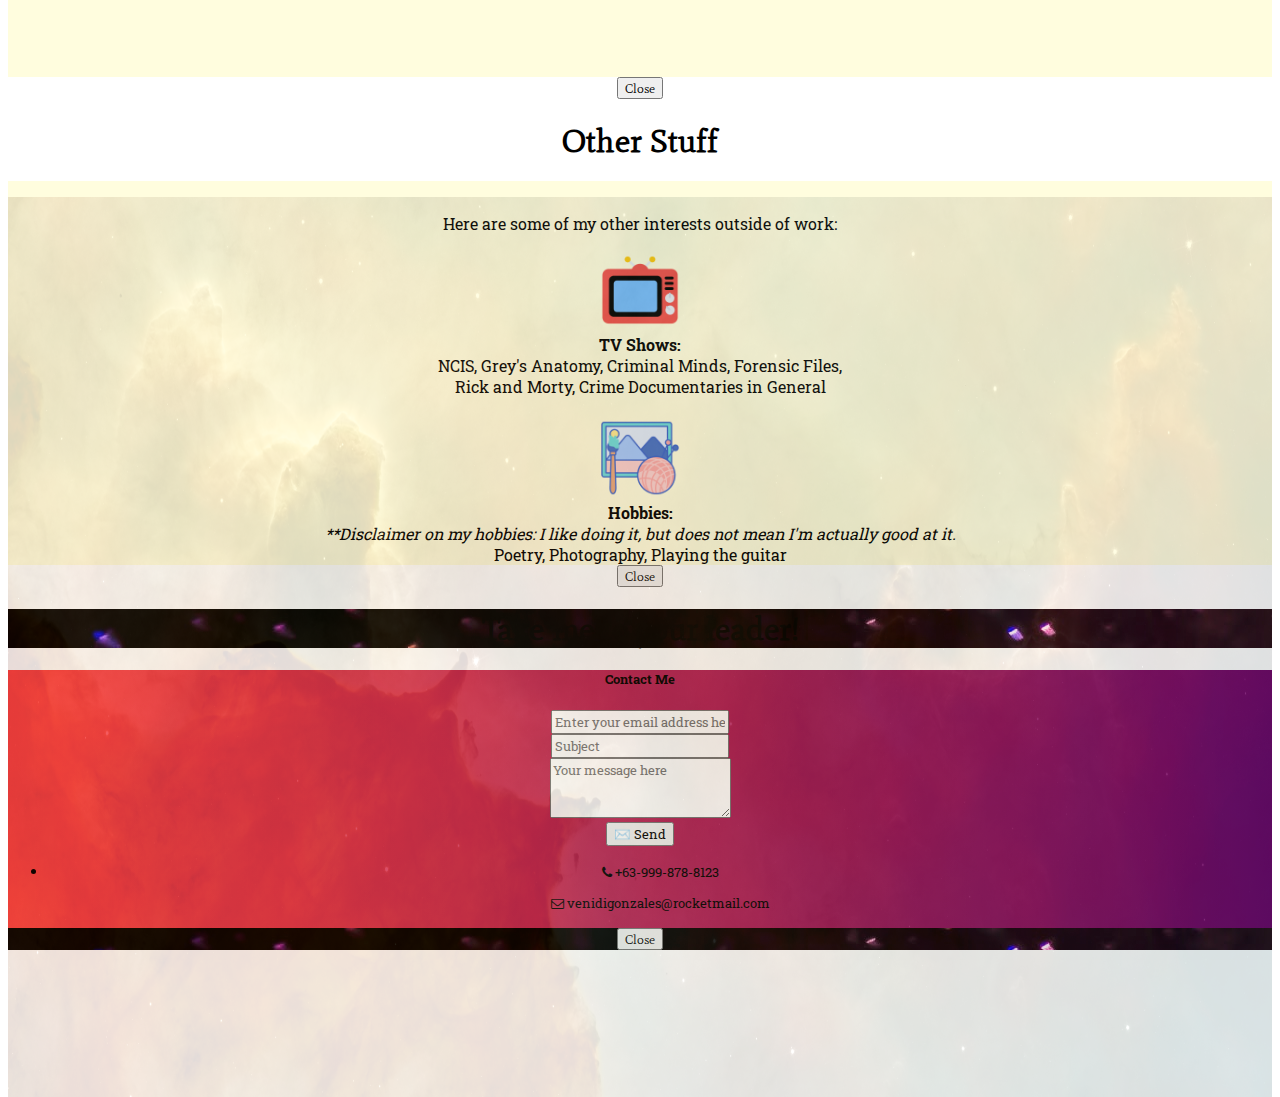
==== commit 3027114a: "update modal" ====
--- a/nonwork.html
+++ b/nonwork.html
@@ -267,10 +267,10 @@
 
 
           </div>
-          <div class="star-field">
+          <!-- <div class="star-field">
           <div class="layer"></div>
           <div class="layer"></div>
-          <div class="layer"></div> 
+          <div class="layer"></div>  -->
 
           <div class="modal-footer galaxy-bg">
             <button type="button" class="btn btn-secondary" data-bs-dismiss="modal">Close</button>
--- a/css/styles.css
+++ b/css/styles.css
@@ -350,8 +350,10 @@
 }
 
 .space-nonwork{
+  background-image: linear-gradient(to right, rgba(0, 179, 255, 0.735) , rgb(109, 3, 102));
   margin-top: 2em;
   height:100vh;
+  position: relative;
 }
 
 .nonwork{
@@ -437,7 +439,7 @@
   background-image: linear-gradient(to right, rgba(255, 0, 0, 0.735) , rgb(109, 3, 102));
 }
 
-.background-container{
+/* .background-container{
 	background: url(https://i.ibb.co/87GbbFP/2799006.jpg) no-repeat;
     background-size: cover;
     height: 100%;
@@ -487,7 +489,8 @@
       transform: translateZ(-1200px);
       opacity: 0.5;
   }
-}
+} */
+
 .star-field {
   position: fixed;
   top: 0;
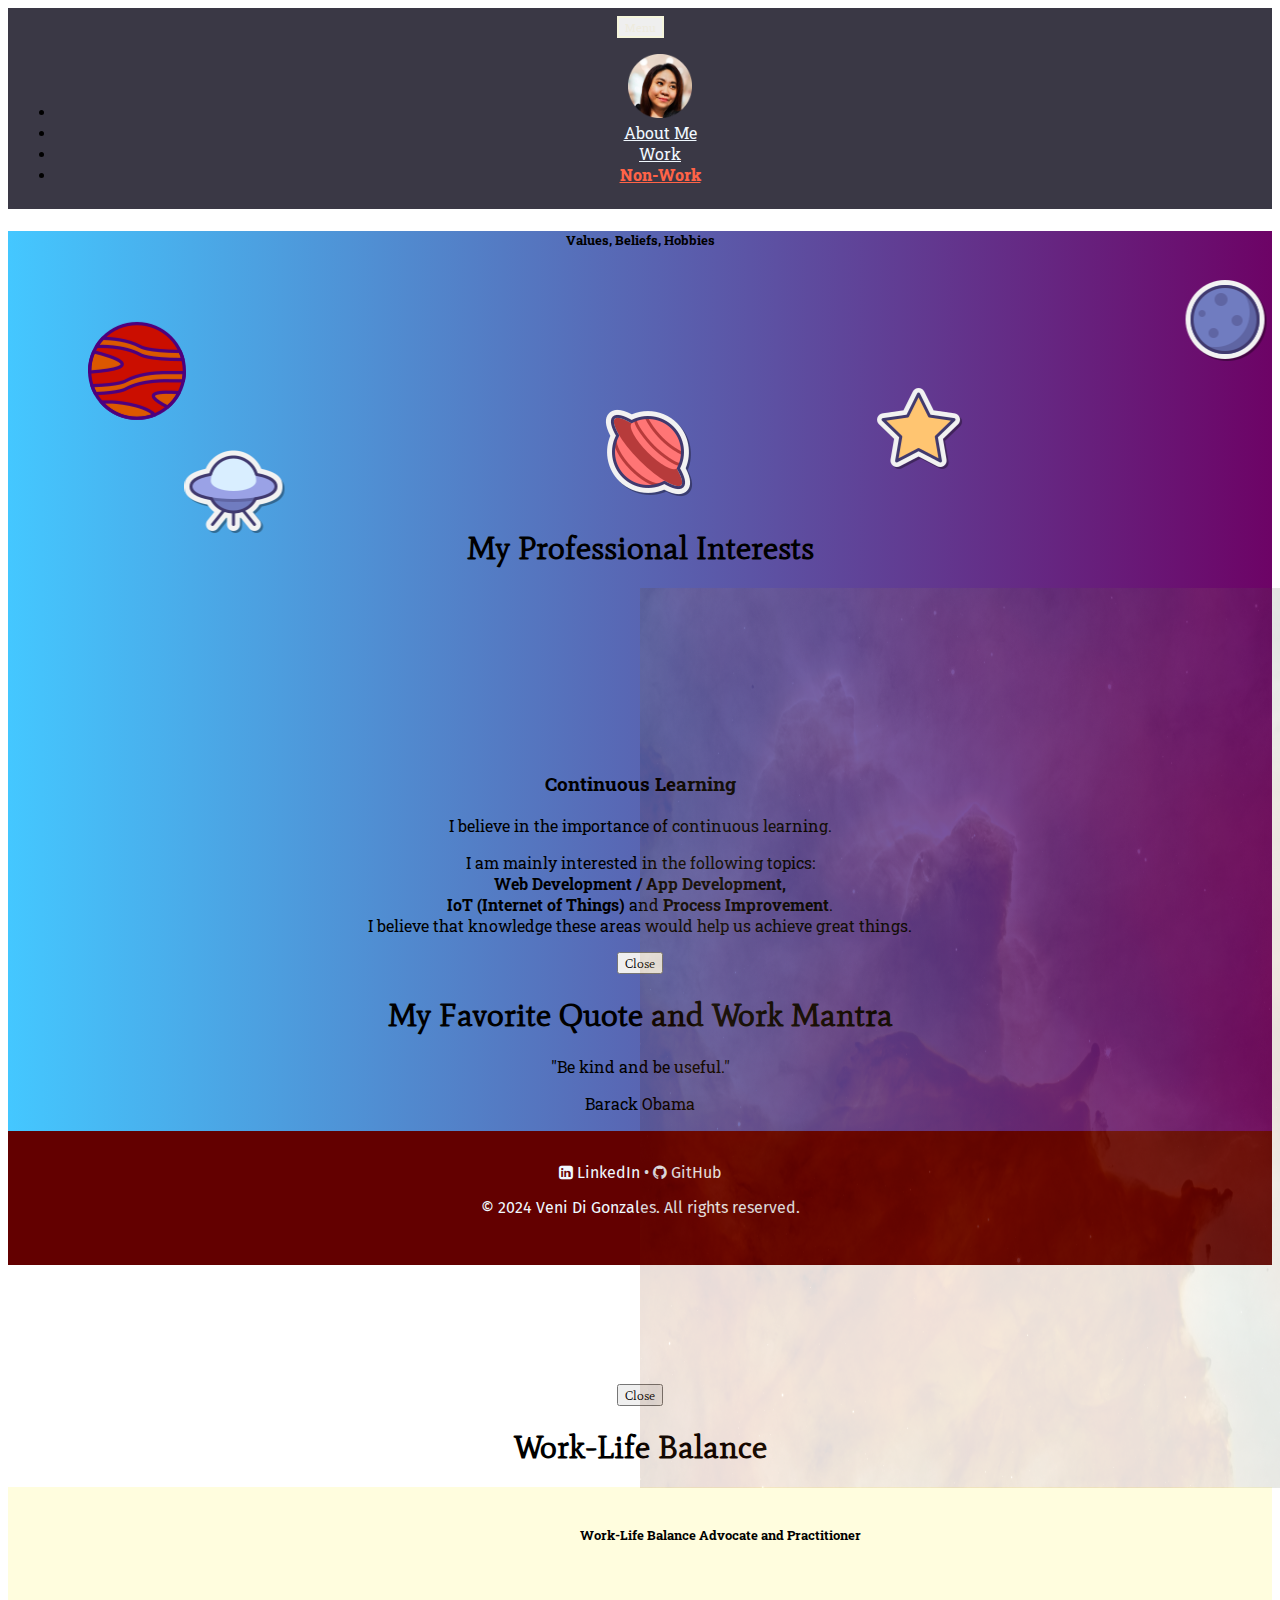
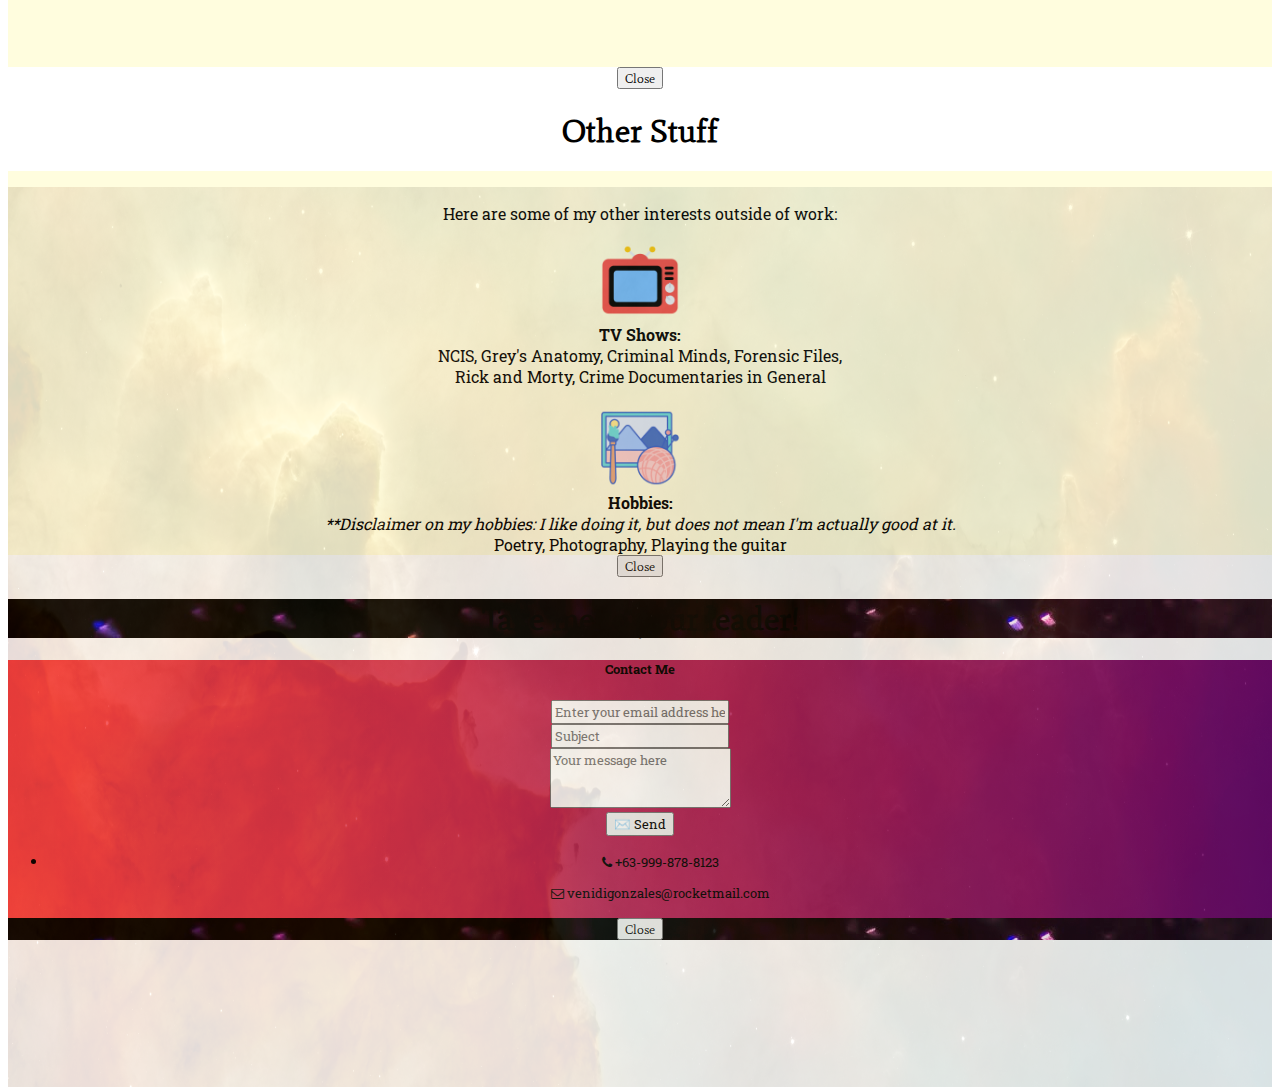
==== commit 6e22f286: "updated modal ang bg" ====
--- a/nonwork.html
+++ b/nonwork.html
@@ -267,10 +267,6 @@
 
 
           </div>
-          <!-- <div class="star-field">
-          <div class="layer"></div>
-          <div class="layer"></div>
-          <div class="layer"></div>  -->
 
           <div class="modal-footer galaxy-bg">
             <button type="button" class="btn btn-secondary" data-bs-dismiss="modal">Close</button>
@@ -281,21 +277,20 @@
 
   </div> <!-- End div of space-nonwork -->
 
-    <div class="row bottom-container-nw">
-      <div>
-        <a href="https://www.linkedin.com/in/veni-di-gonzales-6a3a1058/" class="ligi fw-bold" for="LinkedIn" target="_blank"><i class="fa fa-linkedin-square" aria-hidden="true"></i> LinkedIn • </a>
-        <a href="https://github.com/veni-thee" class="ligi fw-bold" for="GitHub" target="_blank"><i class="fa fa-github" aria-hidden="true"></i> GitHub</a>
-      </div>
-      <p class="fira small">
-        © 2024 Veni Di Gonzales. All rights reserved.
-      </p>
-    </div> <!-- end div of bottom-container-nw -->
+  <div class="row bottom-container">
+    <div>
+      <a href="https://www.linkedin.com/in/veni-di-gonzales-6a3a1058/" class="ligi fw-bold" for="LinkedIn" target="_blank"><i class="fa fa-linkedin-square" aria-hidden="true"></i> LinkedIn • </a>
+      <a href="https://github.com/veni-thee" class="ligi fw-bold" for="GitHub" target="_blank"><i class="fa fa-github" aria-hidden="true"></i> GitHub</a>
+    </div>
+    <p class="fira small">
+      © 2024 Veni Di Gonzales. All rights reserved.
+    </p>
+  </div>
     
 </div> <!-- end div of container-fluid -->
 
   <!-- Bootstrap v5.1 Bundle with Popper -->
   <script src="https://cdn.jsdelivr.net/npm/bootstrap@5.1.3/dist/js/bootstrap.bundle.min.js" integrity="sha384-ka7Sk0Gln4gmtz2MlQnikT1wXgYsOg+OMhuP+IlRH9sENBO0LRn5q+8nbTov4+1p" crossorigin="anonymous"></script>
 
-    
 </body>
 </html>--- a/css/styles.css
+++ b/css/styles.css
@@ -350,8 +350,7 @@
 }
 
 .space-nonwork{
-  background-image: linear-gradient(to right, rgba(0, 179, 255, 0.735) , rgb(109, 3, 102));
-  margin-top: 2em;
+  background-image: linear-gradient(to right, rgba(0, 179, 255, 0.735) , rgb(109, 3, 102)); 
   height:100vh;
   position: relative;
 }
@@ -438,58 +437,6 @@
 .modal5-bg{
   background-image: linear-gradient(to right, rgba(255, 0, 0, 0.735) , rgb(109, 3, 102));
 }
-
-/* .background-container{
-	background: url(https://i.ibb.co/87GbbFP/2799006.jpg) no-repeat;
-    background-size: cover;
-    height: 100%;
-    width: 100%;
-    position: fixed;
-    top: 0;
-    left: 0;
-    z-index: -3;
-}
-.bg:before {
-  content: "";
-  width: 100%;
-  height: 100%;
-  background: #000;
-  position: relative;
-  z-index: -1;
-  top: 0;
-  left: 0;
-  opacity: 0.3;
-}
-@keyframes sf-fly-by-1 {
-  from {
-      transform: translateZ(-600px);
-      opacity: 0.5;
-  }
-  to {
-      transform: translateZ(0);
-      opacity: 0.5;
-  }
-}
-@keyframes sf-fly-by-2 {
-  from {
-      transform: translateZ(-1200px);
-      opacity: 0.5;
-  }
-  to {
-      transform: translateZ(-600px);
-      opacity: 0.5;
-  }
-}
-@keyframes sf-fly-by-3 {
-  from {
-      transform: translateZ(-1800px);
-      opacity: 0.5;
-  }
-  to {
-      transform: translateZ(-1200px);
-      opacity: 0.5;
-  }
-} */
 
 .star-field {
   position: fixed;
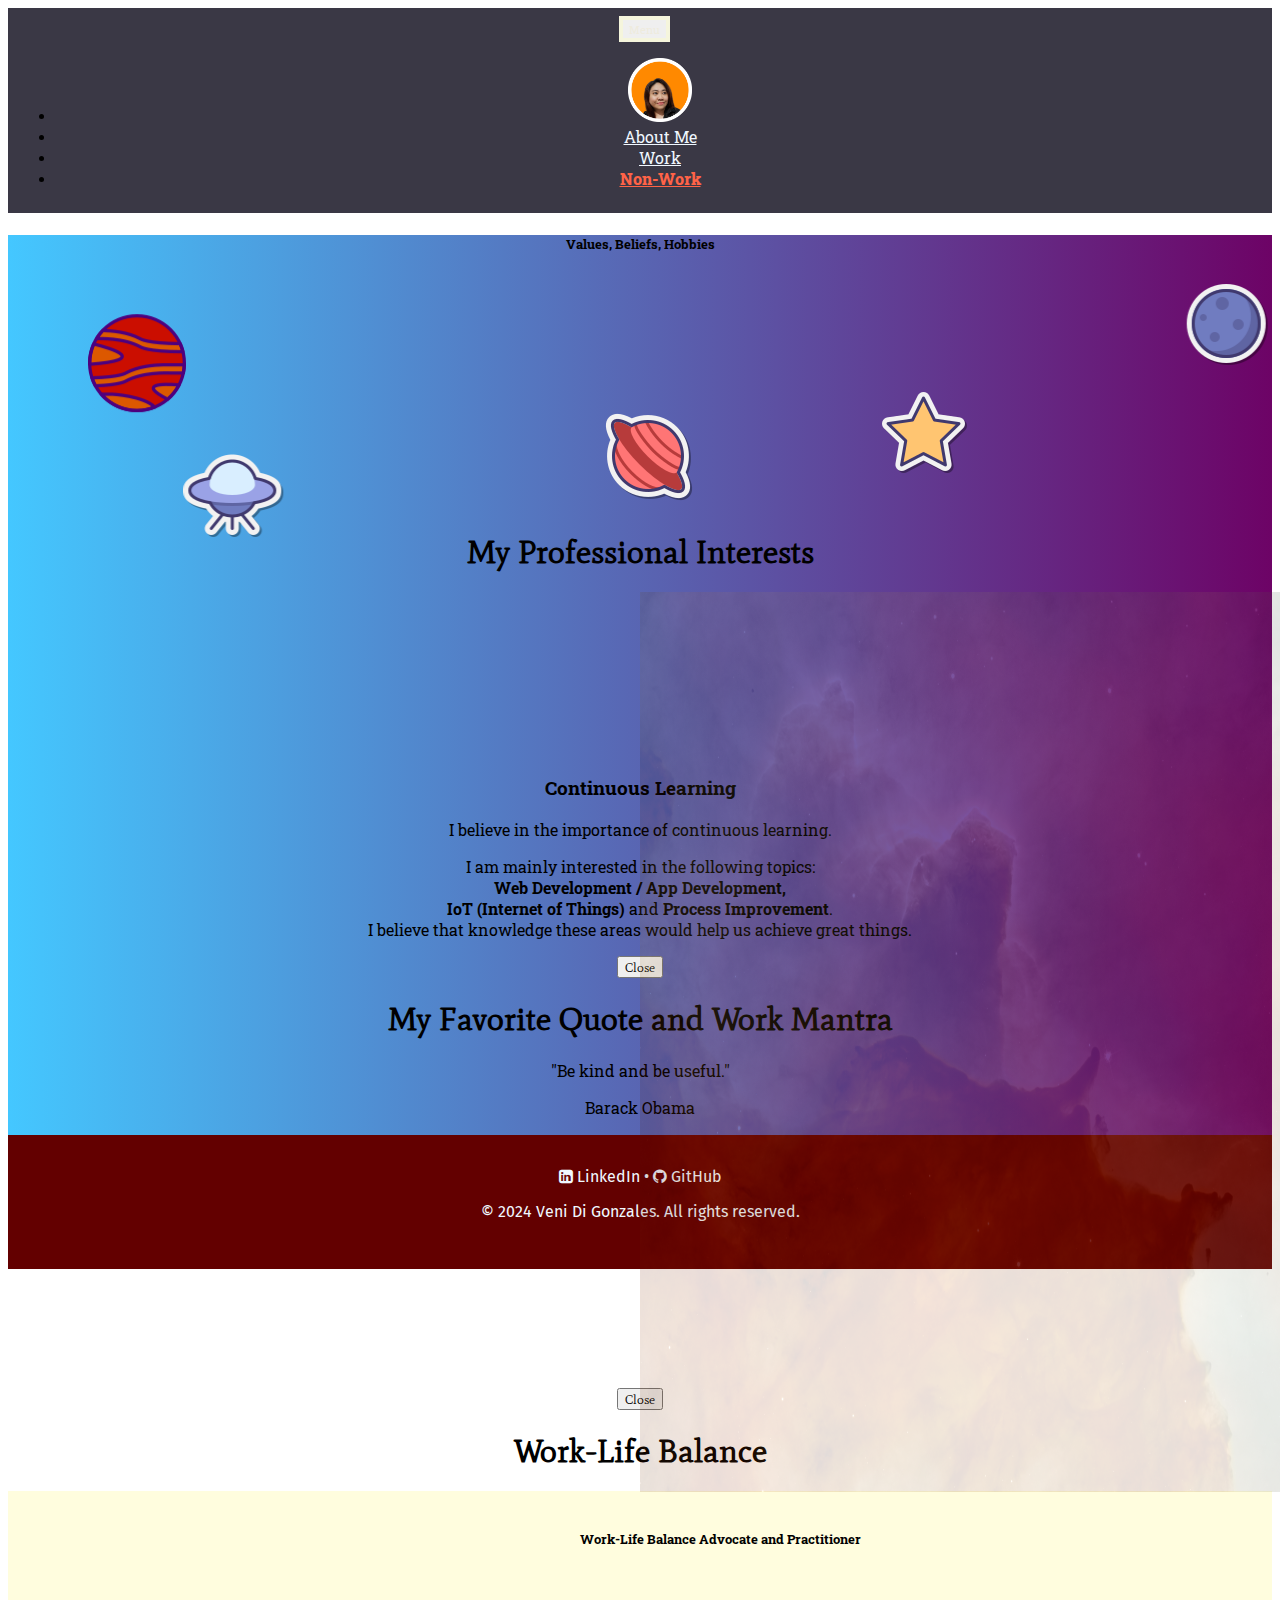
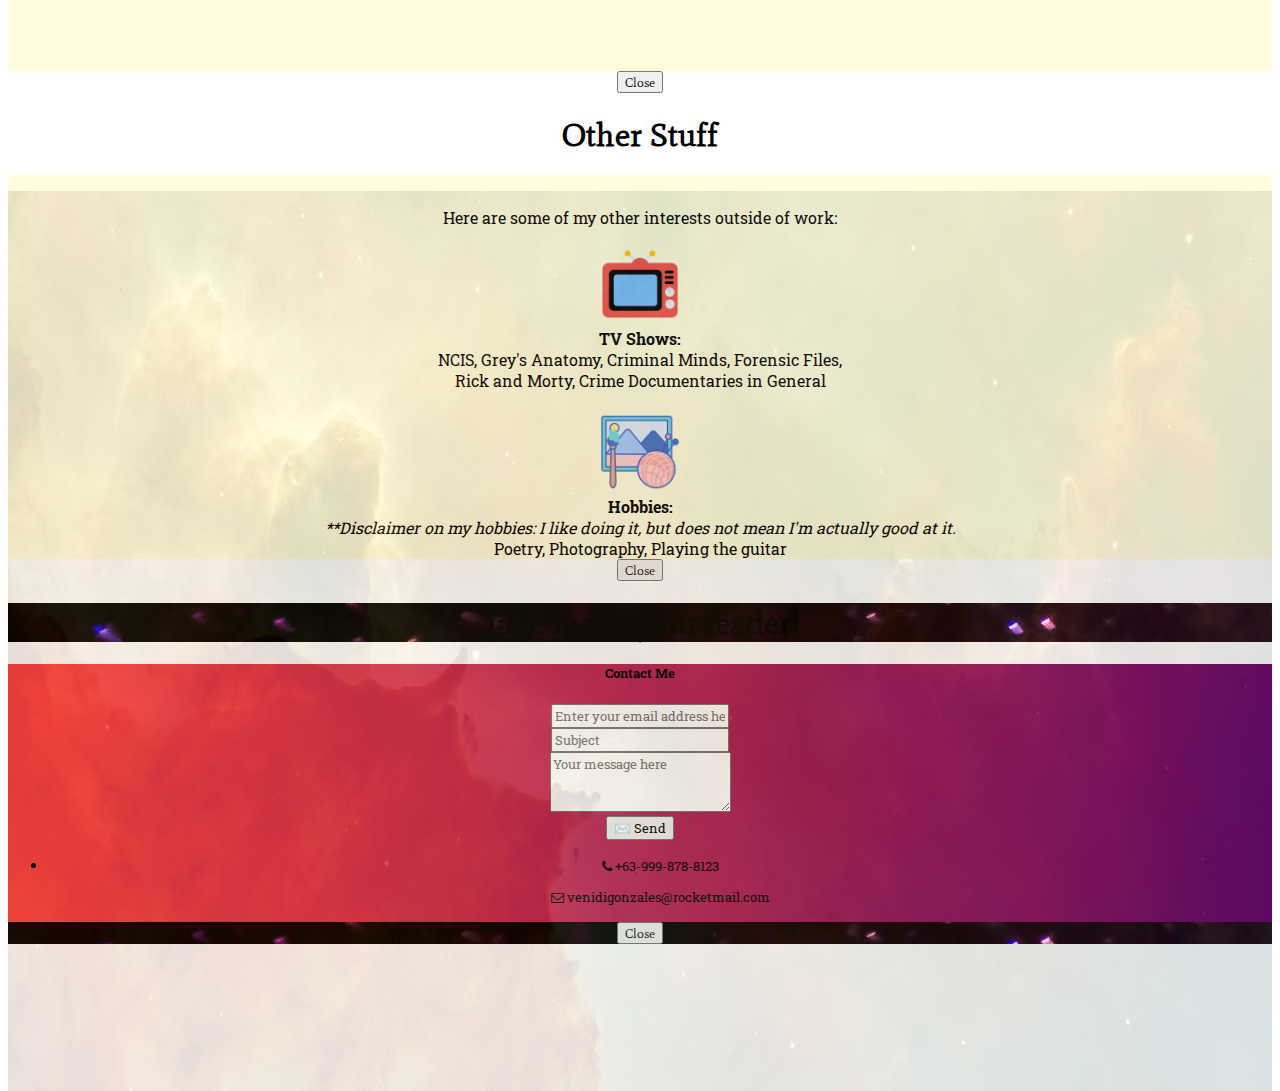
==== commit db96b1be: "updated button" ====
--- a/nonwork.html
+++ b/nonwork.html
@@ -35,7 +35,7 @@
   <div class="background-container">
     
     <div class="row nav-b sticky-top navbar navbar-expand-lg">
-      <button class="nav-btn navbar-toggler btn btn-secondary col-2" type="button" data-bs-toggle="collapse" data-bs-target="#navbarNav" aria-controls="navbarNav" aria-expanded="false" aria-label="Toggle navigation">
+      <button class="nav-btn nav-btn-nw navbar-toggler btn btn-secondary col-2" type="button" data-bs-toggle="collapse" data-bs-target="#navbarNav" aria-controls="navbarNav" aria-expanded="false" aria-label="Toggle navigation">
         <small class="font-two">Menu</small>
       </button>
 
--- a/css/styles.css
+++ b/css/styles.css
@@ -15,6 +15,11 @@
   border: solid beige 2.5px;
   width: fit-content;
   color: #EEEBDD;
+}
+
+.nav-btn-nw{
+  margin-left: .7em;
+  border: solid beige 4px;
 }
 
 .nav-link{
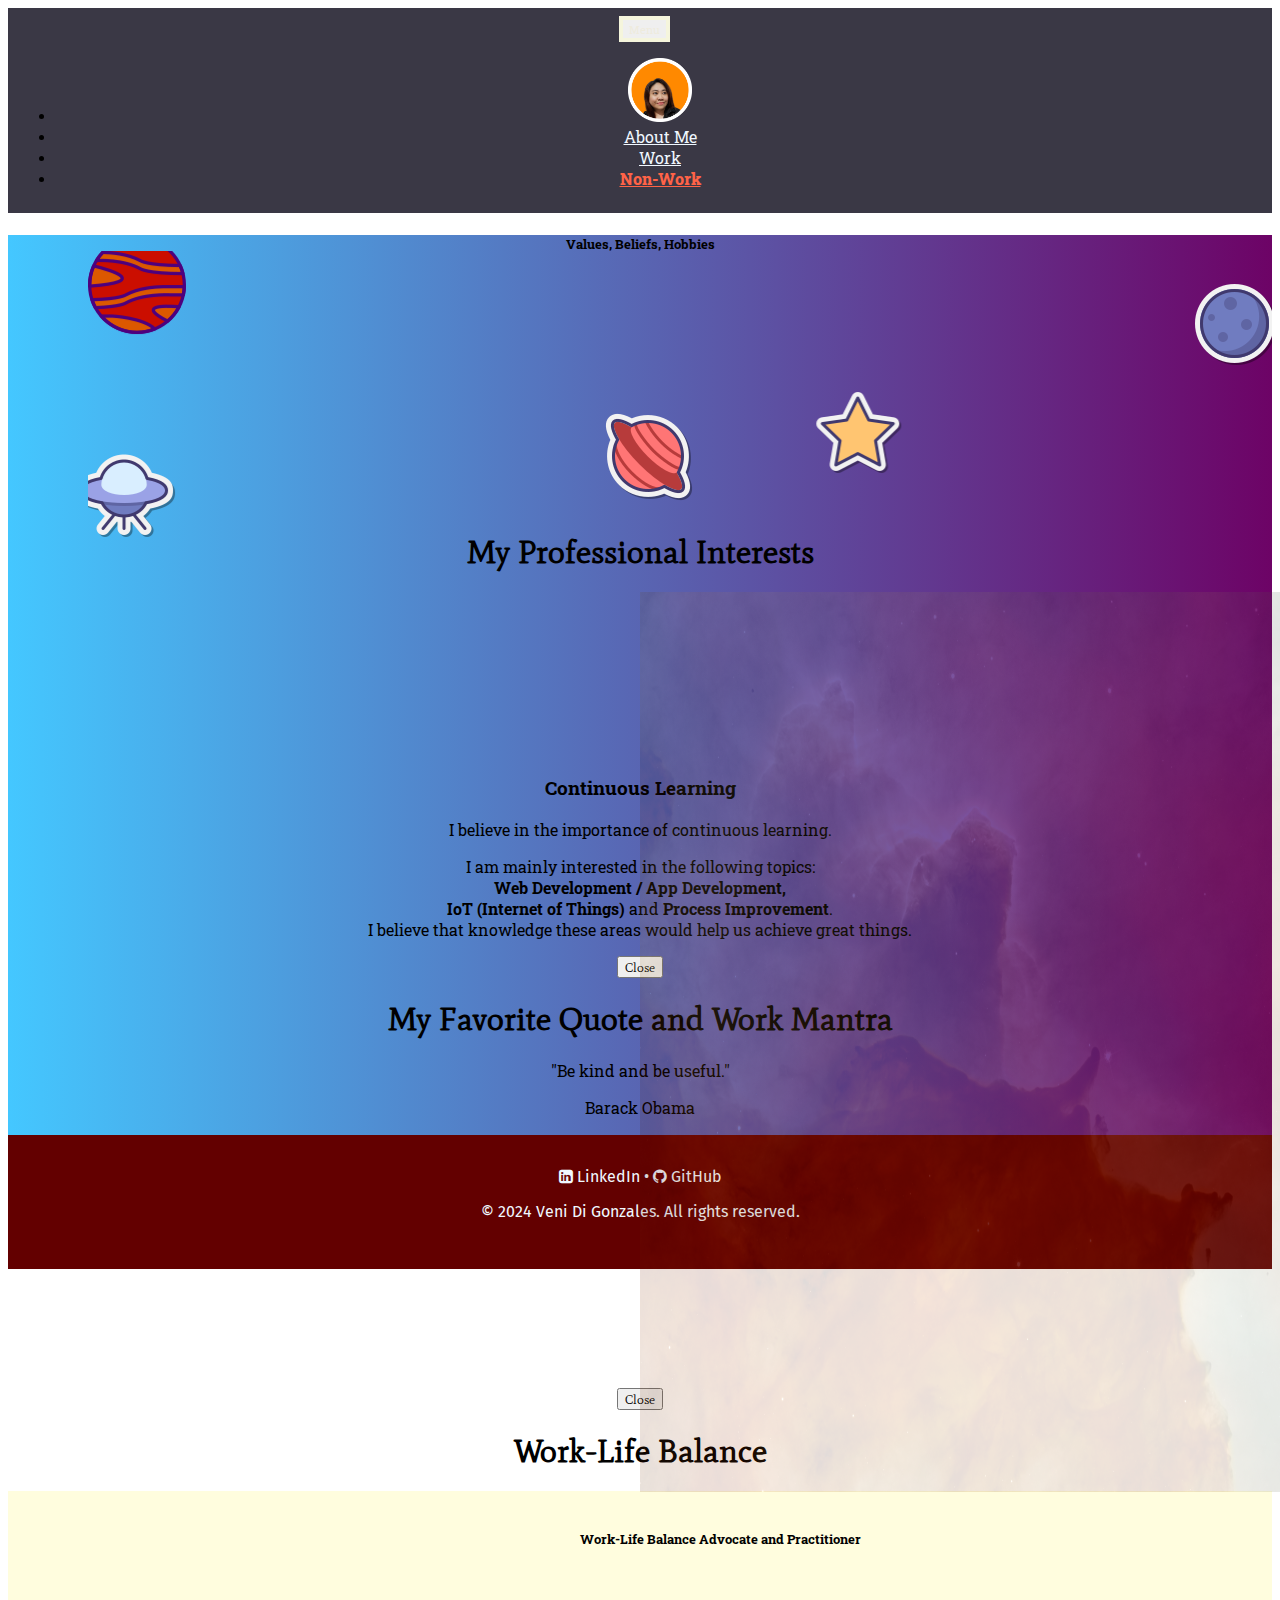
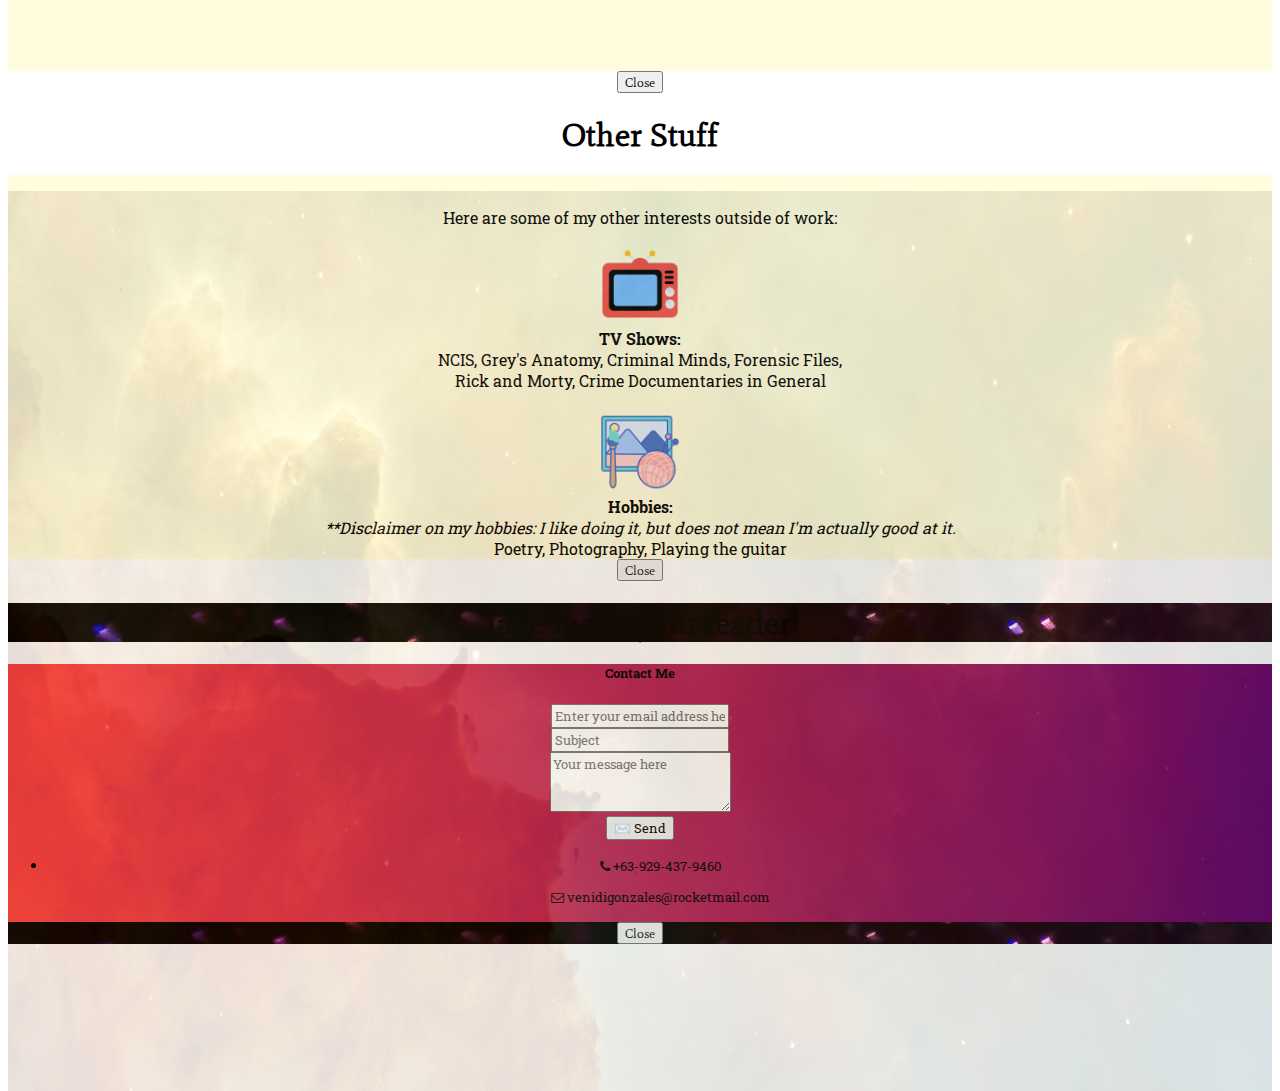
==== commit eeb66f03: "Update contact info" ====
--- a/nonwork.html
+++ b/nonwork.html
@@ -251,7 +251,7 @@
                     <li class="mt-3 row d-flex justify-content-center">
   
                       <p class="font-two m-0 fz-small text-white">
-                        <i class="fa fa-phone me-2" aria-hidden="true"></i> +63-999-878-8123
+                        <i class="fa fa-phone me-2" aria-hidden="true"></i> +63-929-437-9460
                       </p>
   
                       <p class="font-two m-0 fz-small text-white">
